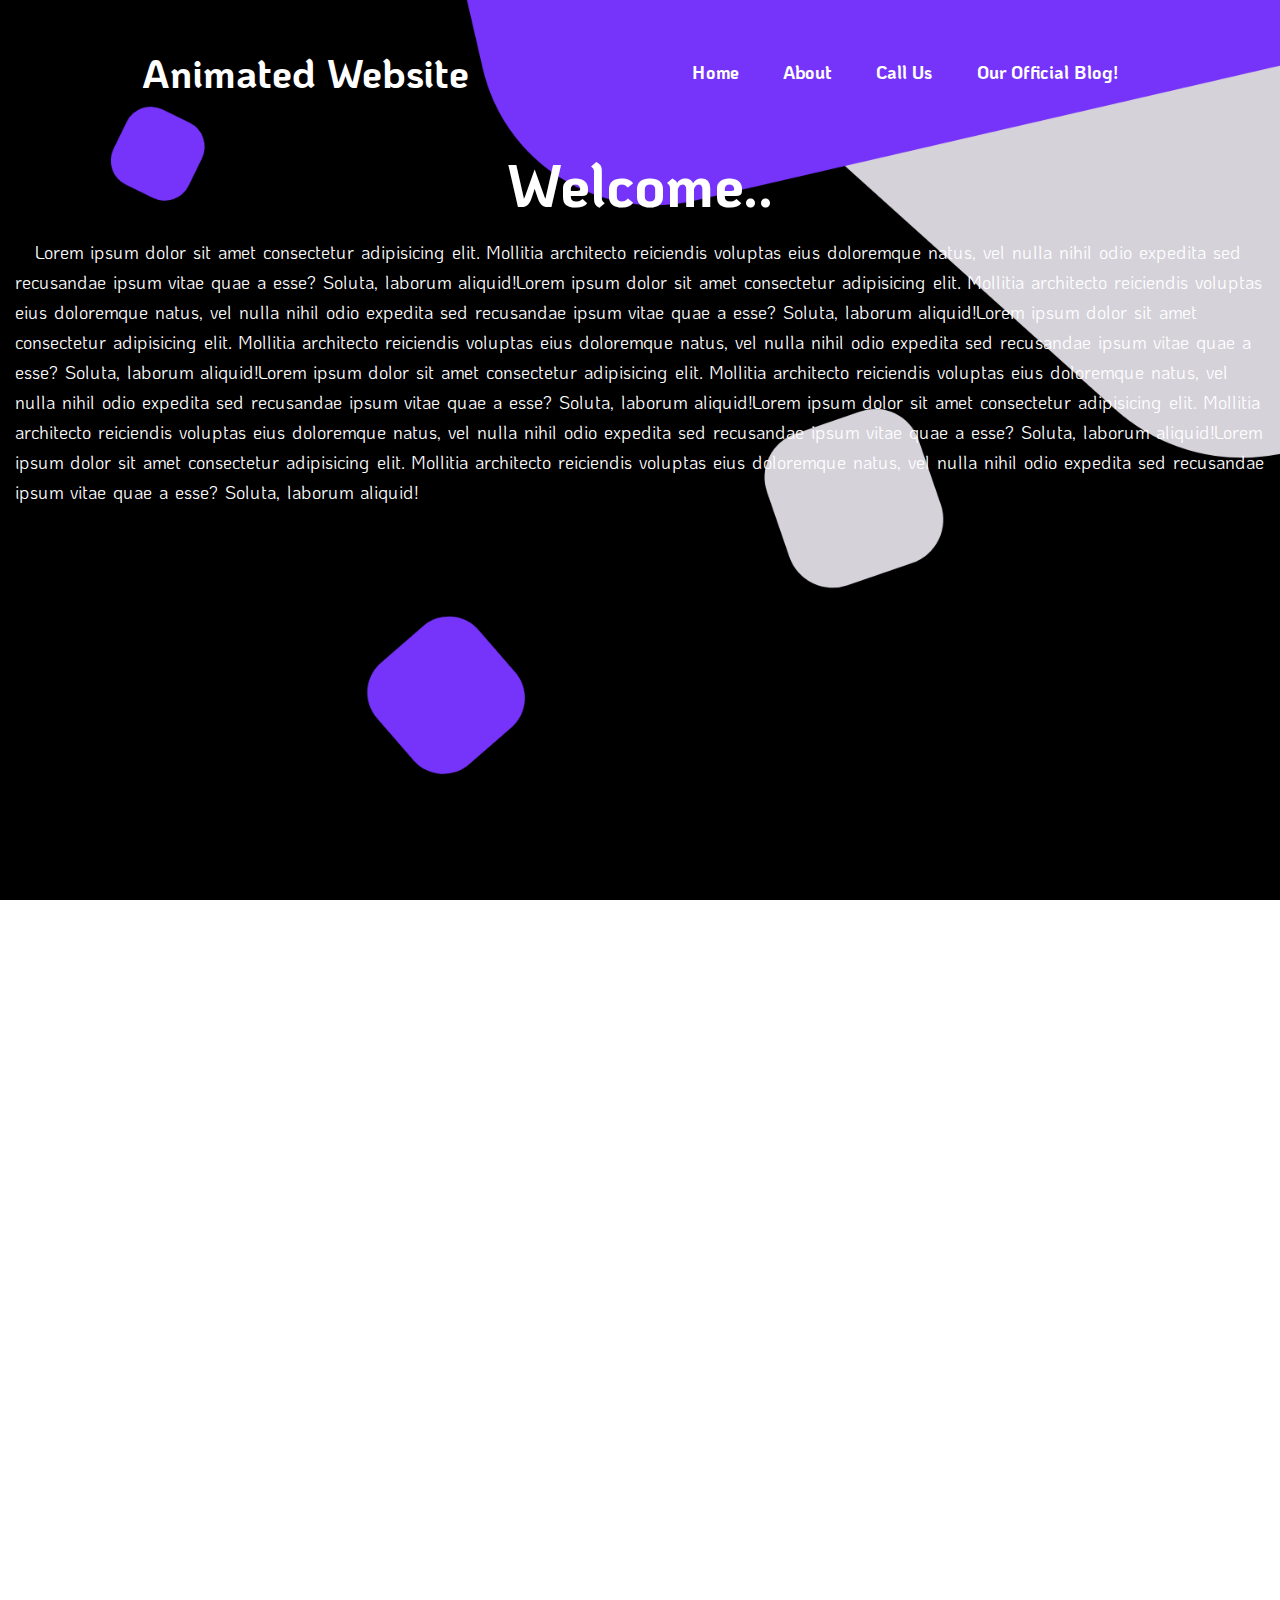
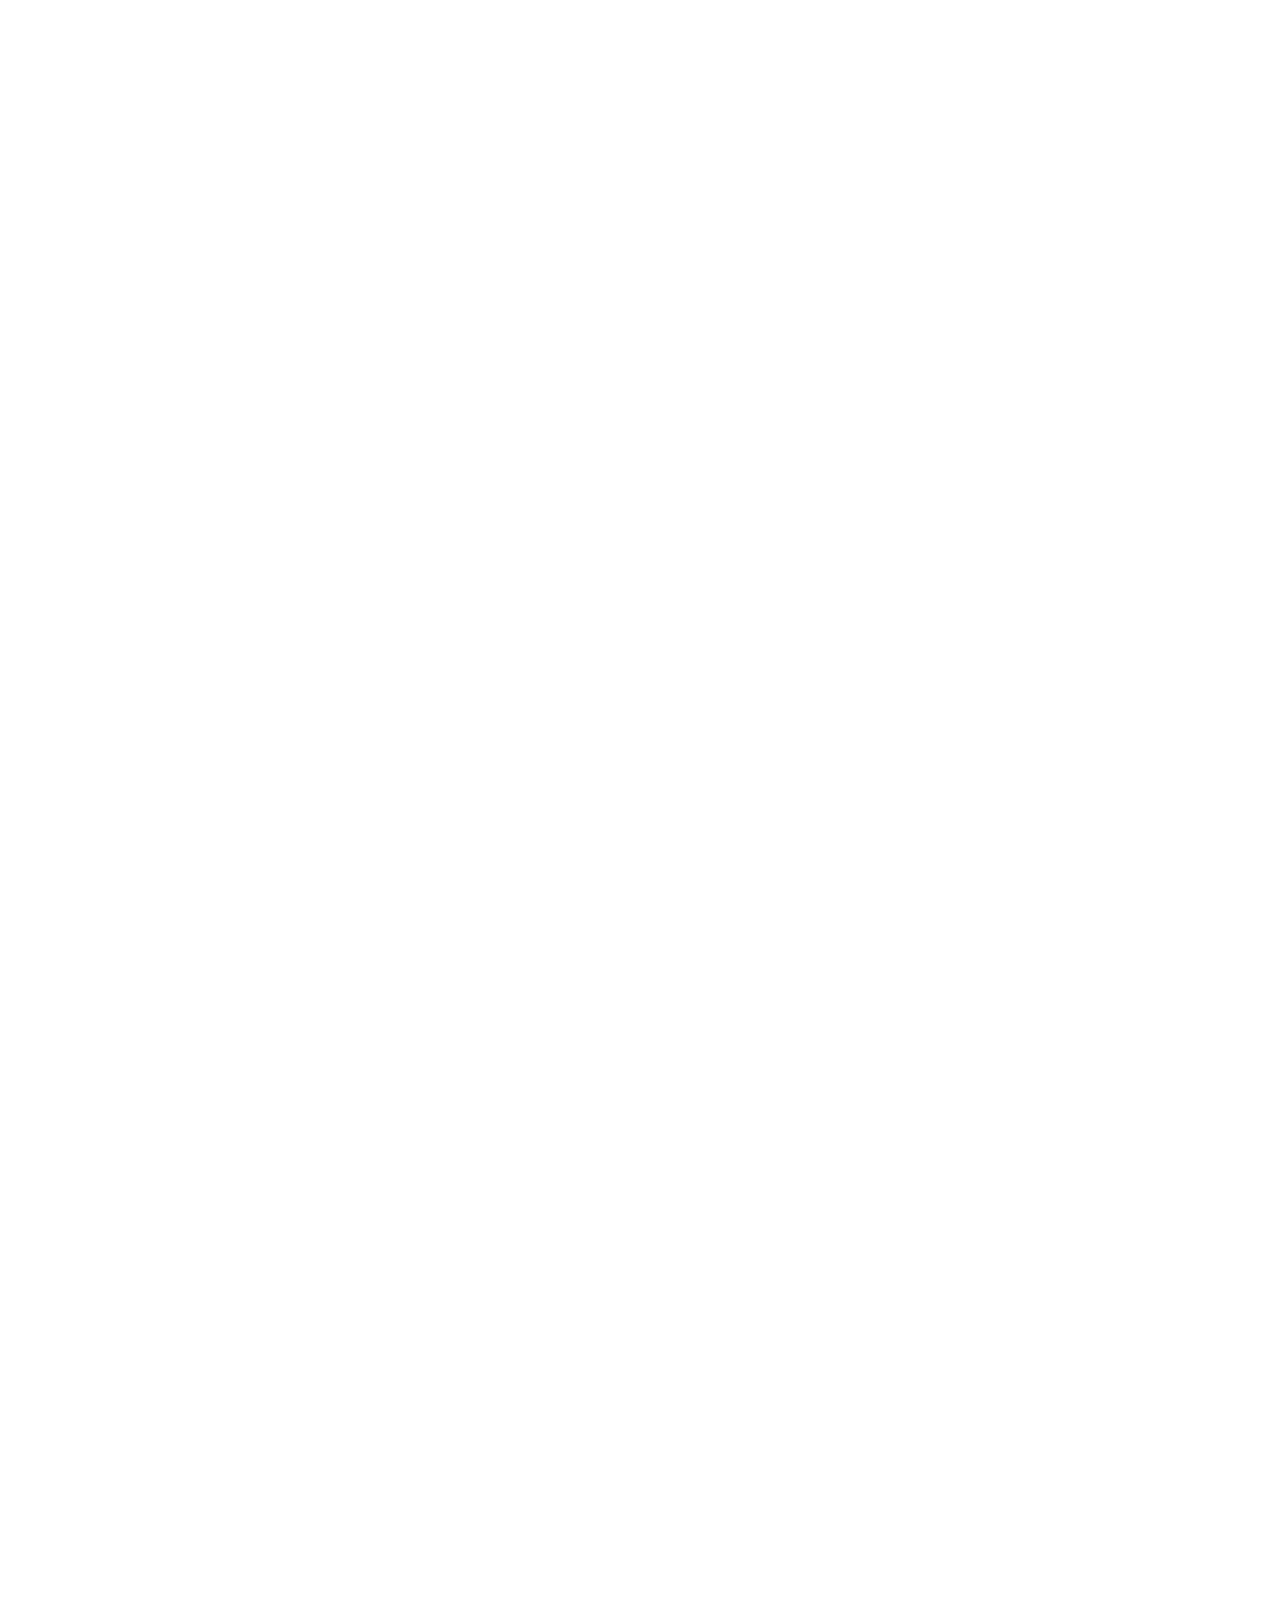
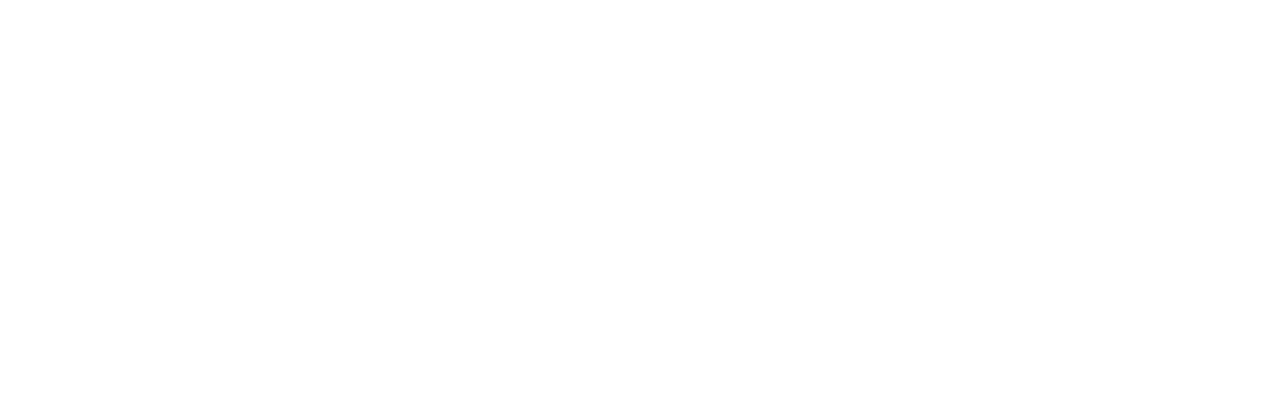
==== index.html @ e56e2544 "last" ====
<!DOCTYPE html>
<html lang="en">
<head>
    <meta charset="UTF-8">
    <meta http-equiv="X-UA-Compatible" content="IE=edge">
    <link href="styles/style.css" rel="stylesheet" type="text/css">
    <meta name="viewport" content="width=device-width, initial-scale=1.0">
    <link href="https://fonts.googleapis.com/css2?family=KoHo:wght@300&display=swap" rel="stylesheet">
    <title>Home | Animated Website</title>
</head>
<body>
    <div class="header">
        <div class="header-content">
            <h1>Animated Website</h1>
            <ul>
                <li><a href="#">Home</a></li>
                <li><a href="#">About</a></li>
                <li><a href="#">Call Us</a></li>
                <li class="animated-text"><a href="#">Our Official Blog!</a></li>
            </ul>
        </div>
    </div>
    <main class="main">
        <div class="main-content">
            <h2>Welcome..</h2>
            <div class="container">
                <p>
                    Lorem ipsum dolor sit amet consectetur adipisicing elit. Mollitia architecto 
                reiciendis voluptas eius doloremque natus, vel nulla nihil odio expedita sed 
                recusandae ipsum vitae quae a esse? Soluta, laborum aliquid!Lorem ipsum dolor sit amet consectetur adipisicing elit. Mollitia architecto 
                reiciendis voluptas eius doloremque natus, vel nulla nihil odio expedita sed 
                recusandae ipsum vitae quae a esse? Soluta, laborum aliquid!Lorem ipsum dolor sit amet consectetur adipisicing elit. Mollitia architecto 
                reiciendis voluptas eius doloremque natus, vel nulla nihil odio expedita sed 
                recusandae ipsum vitae quae a esse? Soluta, laborum aliquid!Lorem ipsum dolor sit amet consectetur adipisicing elit. Mollitia architecto 
                reiciendis voluptas eius doloremque natus, vel nulla nihil odio expedita sed 
                recusandae ipsum vitae quae a esse? Soluta, laborum aliquid!Lorem ipsum dolor sit amet consectetur adipisicing elit. Mollitia architecto 
                reiciendis voluptas eius doloremque natus, vel nulla nihil odio expedita sed 
                recusandae ipsum vitae quae a esse? Soluta, laborum aliquid!Lorem ipsum dolor sit amet consectetur adipisicing elit. Mollitia architecto 
                reiciendis voluptas eius doloremque natus, vel nulla nihil odio expedita sed 
                recusandae ipsum vitae quae a esse? Soluta, laborum aliquid!
                </p>
            </div>
        </div>
    </main>
</body>
</html>
---- styles/style.css ----
*{
    padding:0;
    margin: 0;
    box-sizing: border-box;
    font-family: 'KoHo', sans-serif;
}

body,html{
    width: 100%;
    height: 400vh;
}
::selection{
    background-color: #add8e6;
}

html{
    scroll-behavior:smooth;
}

::-webkit-scrollbar {
    width: 6px;
}

::-webkit-scrollbar-track {
    background-color: #8778f5;
    box-shadow: inset 0 0 5px rgb(236, 234, 234); 
    border-radius: 10px;
}
  /* Handle */
::-webkit-scrollbar-thumb {
    background-color: #FFF; 
    border-radius: 10px;
}

::-webkit-scrollbar-thumb:hover {
    background-color: rgb(238, 243, 248); 
}

body{
    background-image: url(../images/squares.png);
    background-repeat: no-repeat;
    background-size: cover;
    background-attachment: fixed;
    background-position-x: right;
    background-position-y: left;

}
.header{
    display: flex;
    justify-content: space-around;
    align-items: center;
    width: 100%;
    height: auto;
}
.header-content{
    width: 100%;
    height: auto;
    display: flex;
    justify-content: space-around;
    align-items: center;
    padding: 40px;
}
.header-content h1{
    color: #FFF;
    font-size: 40px;
}
.header-content h1:hover{
    animation: title-rotate 300ms infinite alternate;
    cursor: pointer;
}


.header-content ul{
    list-style-type: none;
}
.header-content ul li{
    display: inline-block;
    padding: 20px;
}
.header-content ul li a{
    text-decoration: none;
    color: #FFF;
    font-size: 18px;
    font-weight: bold;
}
.header-content ul li a:hover{
    text-decoration: underline;
    color: rgb(223, 222, 222);
    transition: 0.5s ease-in-out;
}
.animated-text{
    animation:rotate 1000ms infinite alternate;
}
@keyframes rotate {
    0%{
        transform: rotate(10deg);
    }
    100%{
        transform: rotate(-10deg);
    }
}
@keyframes title-rotate {
    0%{
        transform: translateY(10%);
    }
    100%{
        transform: translateY(-10%);
    }
}
.main-content h2{
    color: #FFF;
    font-size: 60px;
    text-align: center;
}
.container p{
    padding: 5px;
    margin: 10px;
    text-align: left;
    text-indent: 20px;
    word-spacing: 3px;
    font-size: 18px;
    line-height: 30px;
    width: auto;
    color:#FFF;
    z-index: 10000;
}
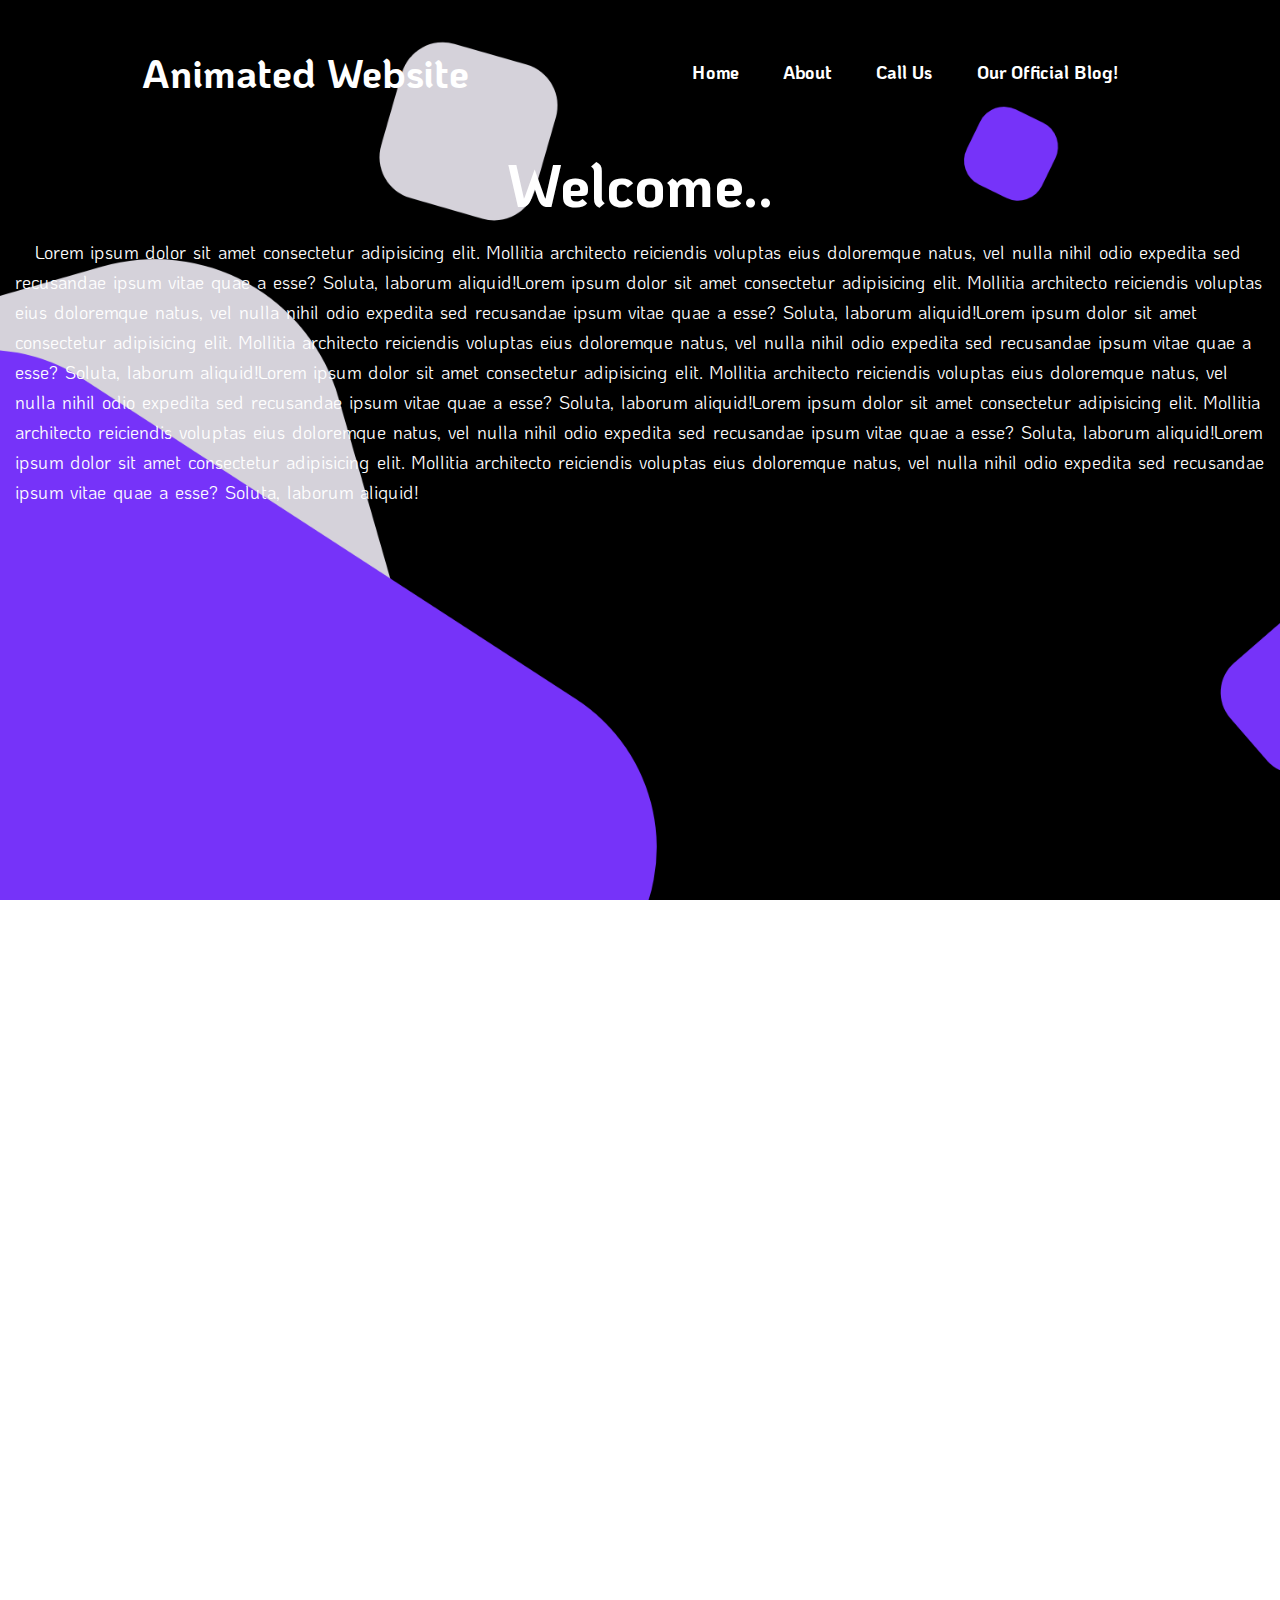
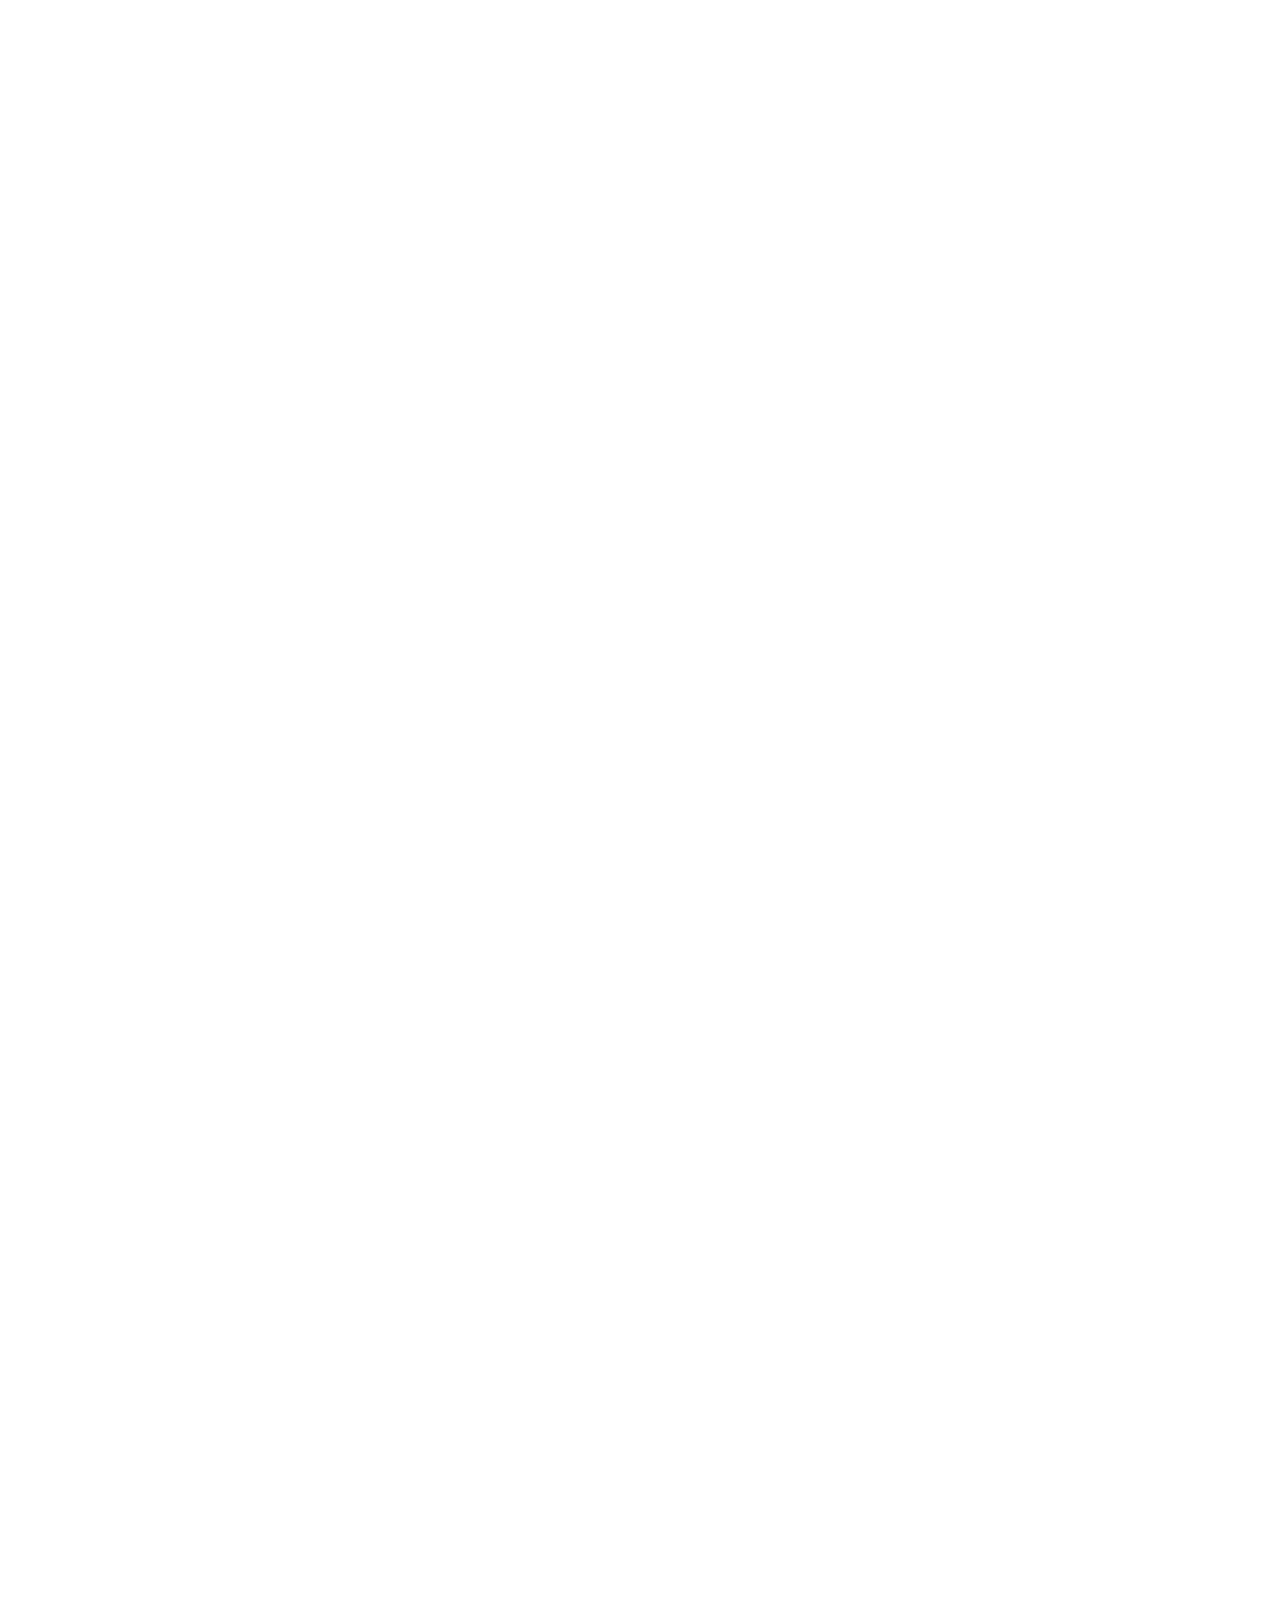
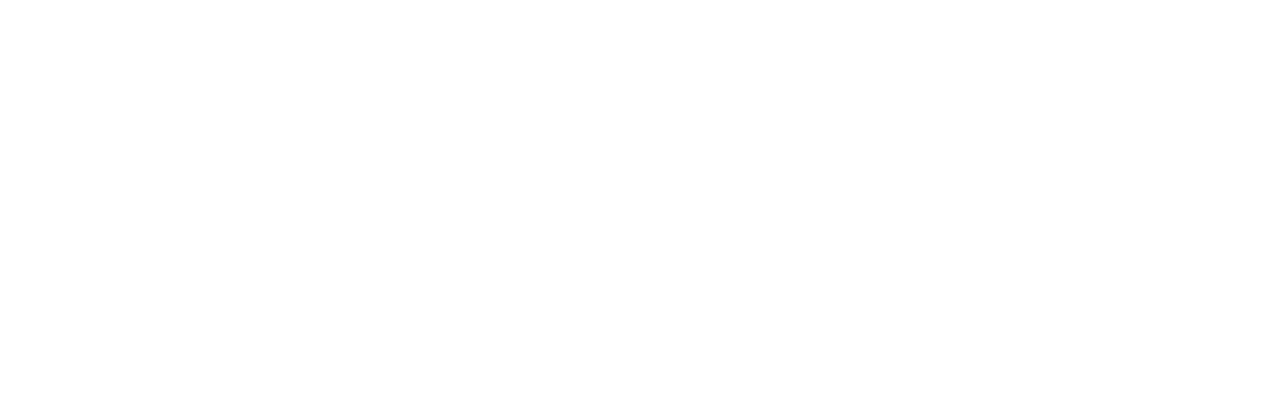
==== commit cd387d4c: "Nice" ====
--- a/index.html
+++ b/index.html
@@ -2,17 +2,25 @@
 <html lang="en">
 <head>
     <meta charset="UTF-8">
+    <meta name="theme-color" content="#4285f4">
     <meta http-equiv="X-UA-Compatible" content="IE=edge">
     <link href="styles/style.css" rel="stylesheet" type="text/css">
     <meta name="viewport" content="width=device-width, initial-scale=1.0">
     <link href="https://fonts.googleapis.com/css2?family=KoHo:wght@300&display=swap" rel="stylesheet">
+    <link rel="icon" href="images/desktop-solid.svg" type="image/icon type" sizes="192x192">
     <title>Home | Animated Website</title>
 </head>
 <body>
     <div class="header">
         <div class="header-content">
             <h1>Animated Website</h1>
-            <ul>
+            <div class="menu">
+                <div class="row-1"></div>
+                <div class="row-2"></div>
+                <div class="row-3"></div>
+                <div class="row-4"></div>
+            </div>
+            <ul class="list">
                 <li><a href="#">Home</a></li>
                 <li><a href="#">About</a></li>
                 <li><a href="#">Call Us</a></li>
--- a/styles/style.css
+++ b/styles/style.css
@@ -41,9 +41,6 @@
     background-repeat: no-repeat;
     background-size: cover;
     background-attachment: fixed;
-    background-position-x: right;
-    background-position-y: left;
-
 }
 .header{
     display: flex;
@@ -101,10 +98,10 @@
 }
 @keyframes title-rotate {
     0%{
-        transform: translateY(10%);
+        transform: rotate(10deg);
     }
     100%{
-        transform: translateY(-10%);
+        transform: rotate(-10deg);
     }
 }
 .main-content h2{
@@ -122,5 +119,49 @@
     line-height: 30px;
     width: auto;
     color:#FFF;
-    z-index: 10000;
-}+}
+.menu{
+    display: none;
+}
+/* ! mobile design */
+@media screen and (max-width:768px){
+    body,html{
+        width: 100%;
+        height: 100vh;
+    }
+    body{
+        background-attachment: fixed;
+    }
+    .main-content h2{
+        display: none;
+    }
+    .menu{
+        display: block;
+        margin: 20px 0px;
+    }
+    .header-content{
+        padding: 20px;
+    }
+    .header-content h1{
+        font-size: 25px;
+    }
+    .header-content ul{
+        display: none;
+    }
+    .header-content h1{
+        animation: title-rotate 300ms infinite alternate;
+    }
+}
+@media screen and (max-width:411px) {
+    
+}
+.menu div{
+    background-color: #FFF;
+    width: 50px;
+    height: 3px;
+    margin: 5px;
+    padding: 1px;
+}
+.menu:hover{
+    cursor: pointer;
+}
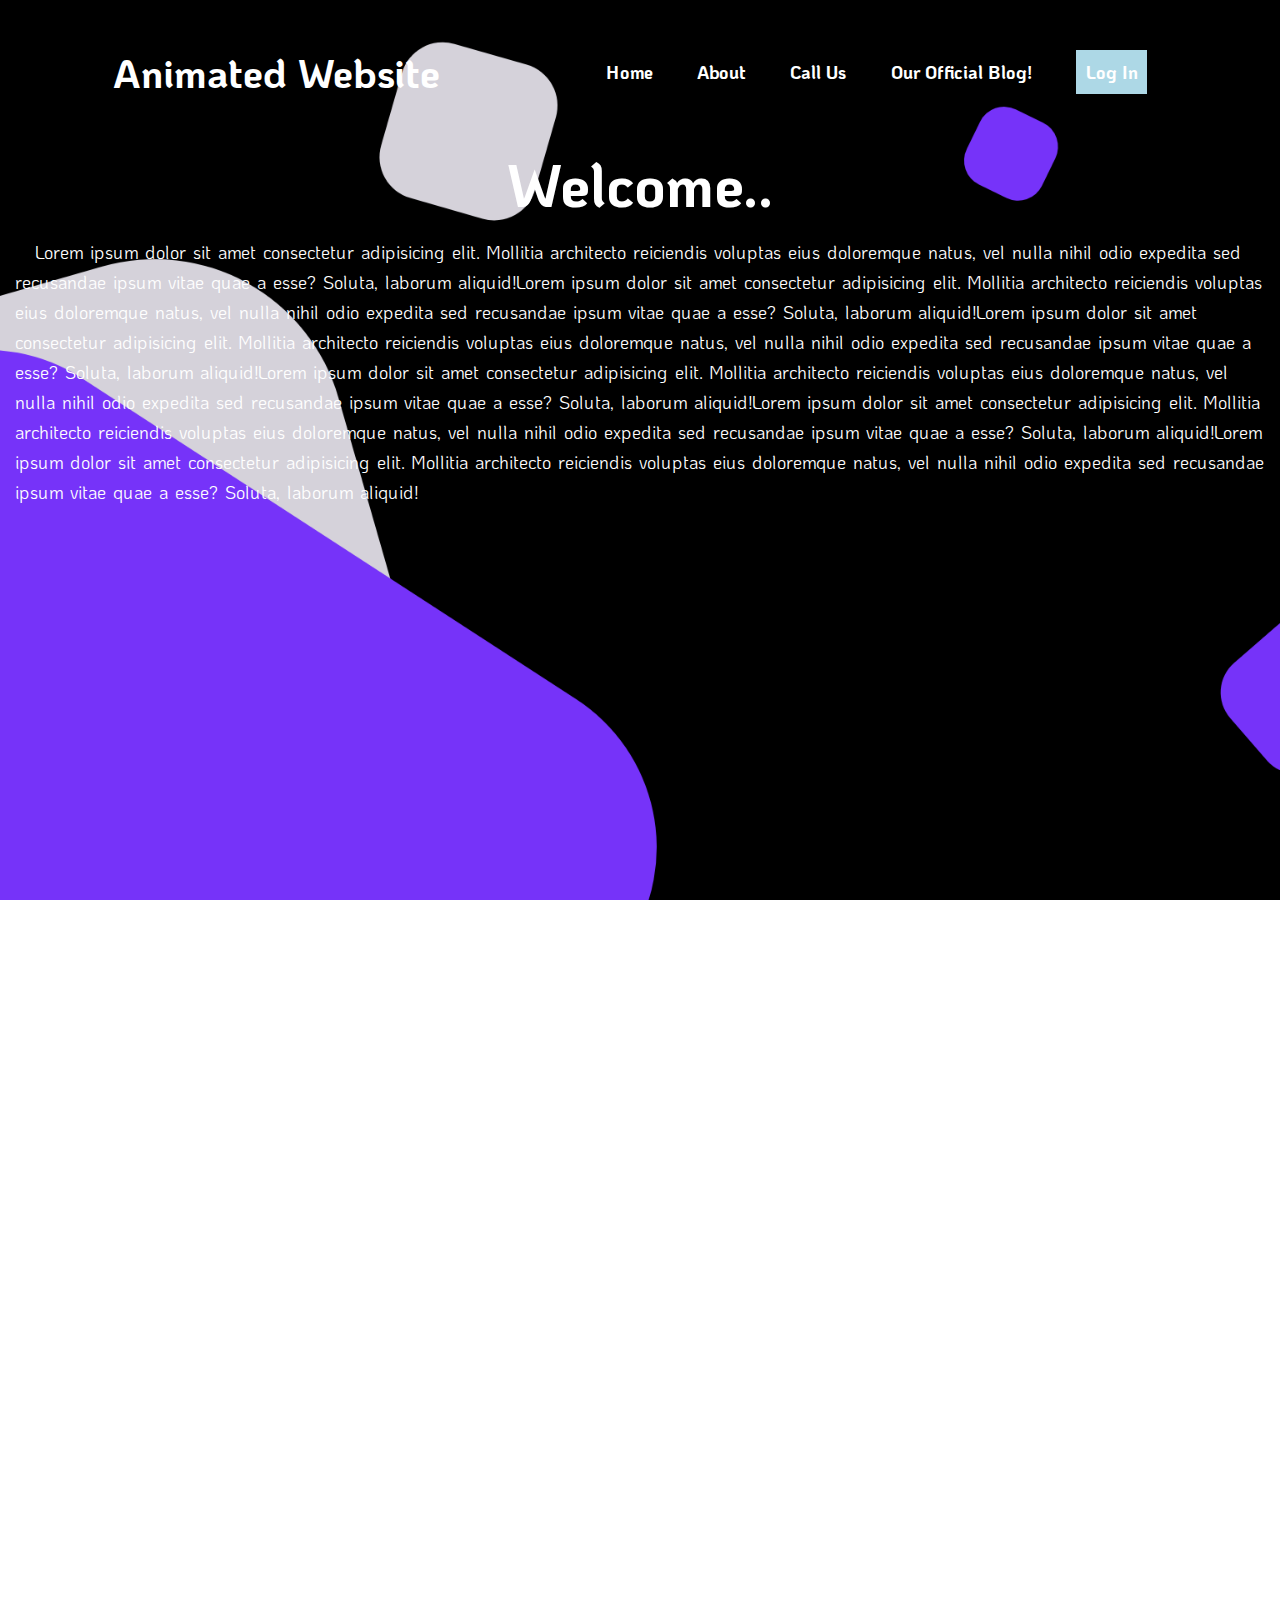
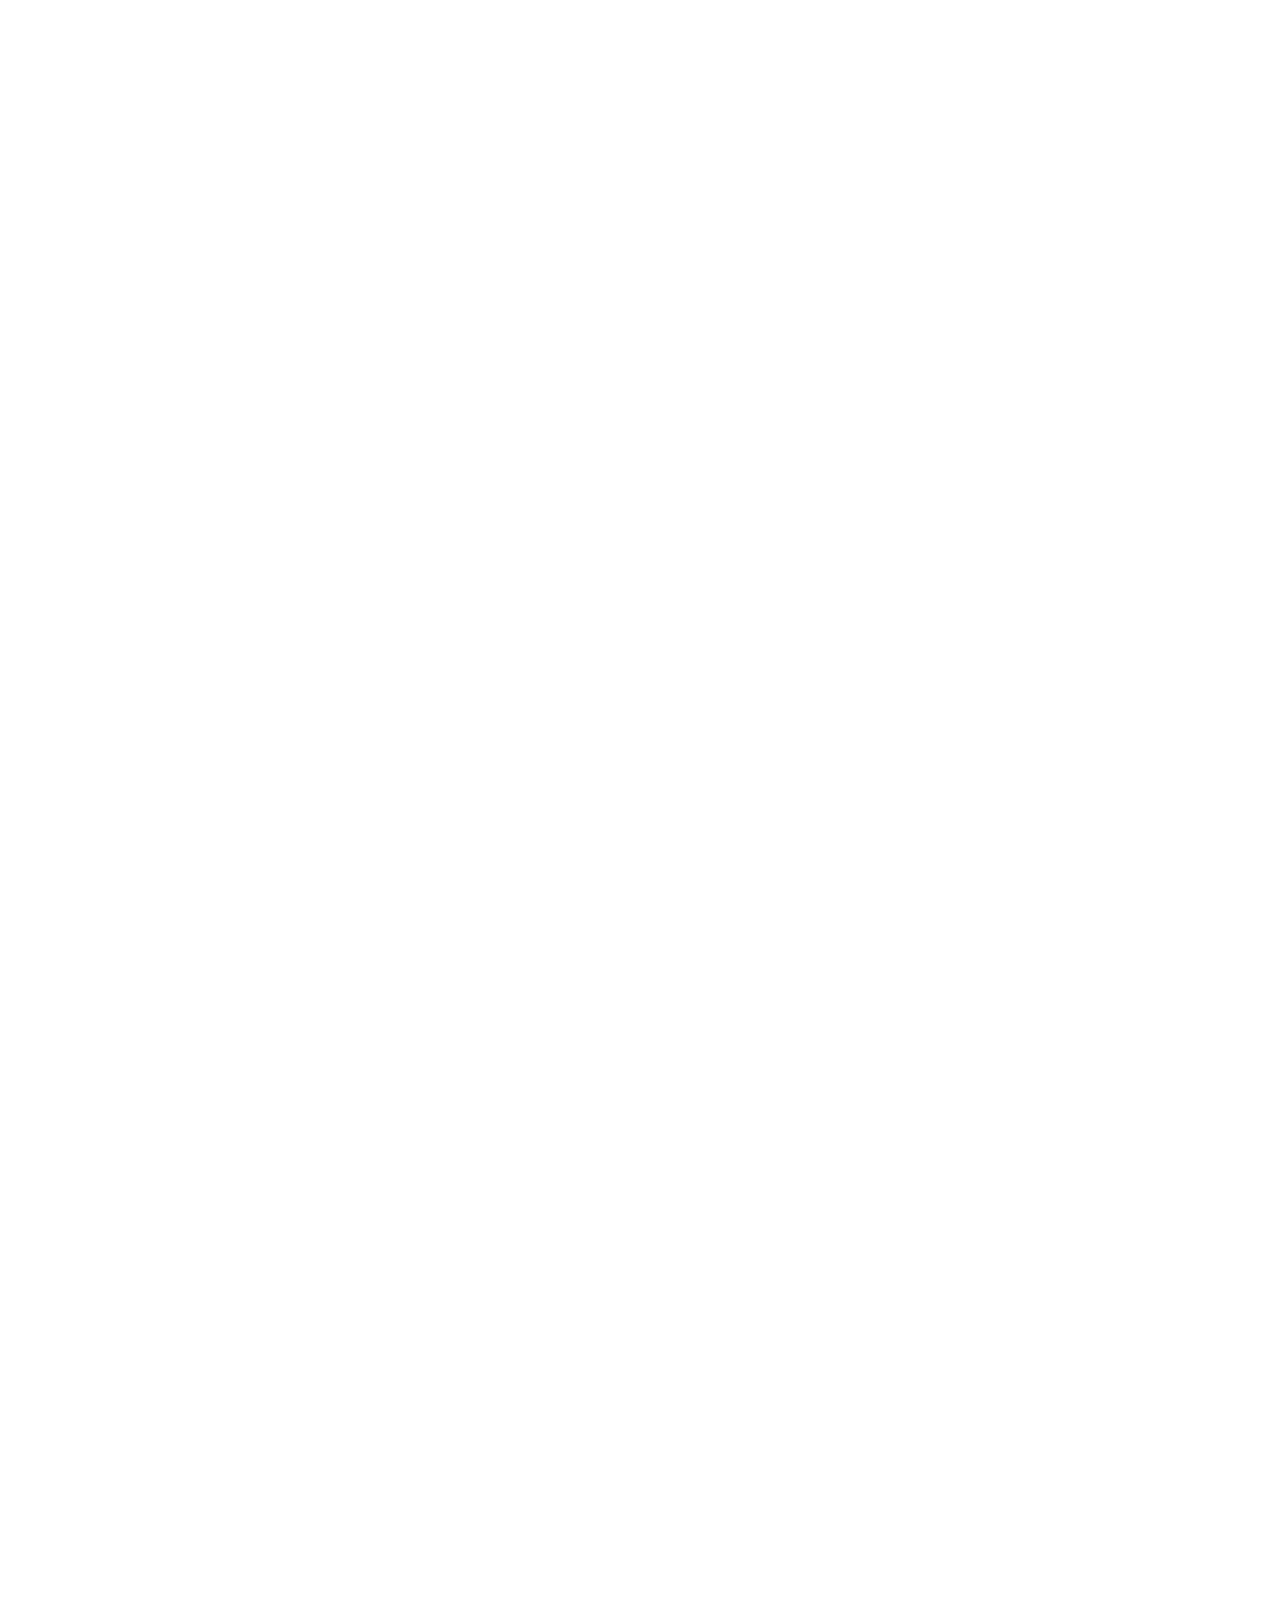
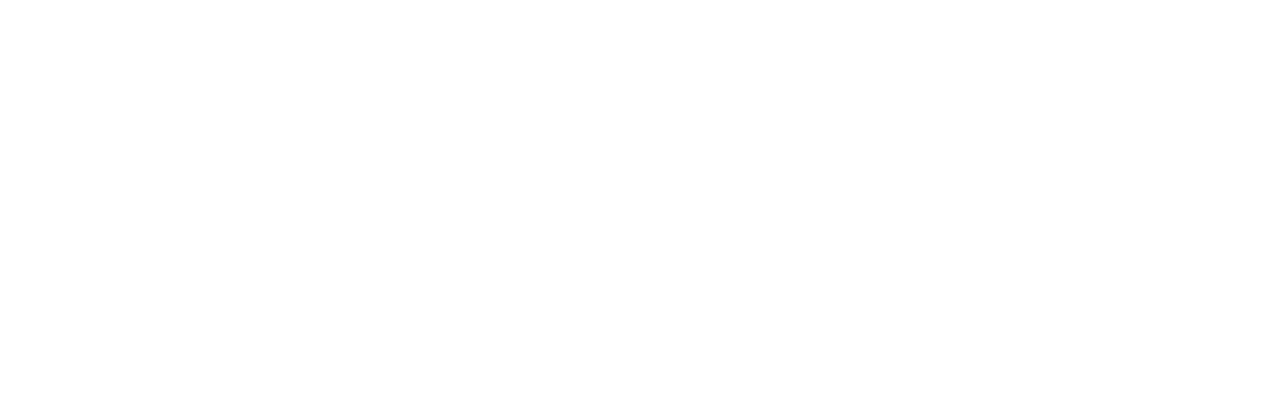
==== commit 4c636e73: "k" ====
--- a/index.html
+++ b/index.html
@@ -2,7 +2,7 @@
 <html lang="en">
 <head>
     <meta charset="UTF-8">
-    <meta name="theme-color" content="#4285f4">
+    <meta name="theme-color" content="black">
     <meta http-equiv="X-UA-Compatible" content="IE=edge">
     <link href="styles/style.css" rel="stylesheet" type="text/css">
     <meta name="viewport" content="width=device-width, initial-scale=1.0">
@@ -25,6 +25,7 @@
                 <li><a href="#">About</a></li>
                 <li><a href="#">Call Us</a></li>
                 <li class="animated-text"><a href="#">Our Official Blog!</a></li>
+                <li><a href="/login/login.html" class="login-button">Log In</a></li>
             </ul>
         </div>
     </div>
@@ -50,5 +51,6 @@
             </div>
         </div>
     </main>
+    <script src="JS/app.js"></script>
 </body>
 </html>
--- a/styles/style.css
+++ b/styles/style.css
@@ -123,14 +123,27 @@
 .menu{
     display: none;
 }
-/* ! mobile design */
+
+.login-button{
+    background-color: lightblue;
+    padding: 10px;
+}
+/* mobile design */ 
+
 @media screen and (max-width:768px){
+    .container p{
+        font-size: 20px;
+        text-align: left;
+        height: auto;
+        width: auto;
+    }
     body,html{
         width: 100%;
         height: 100vh;
     }
     body{
-        background-attachment: fixed;
+        background-color: #8778f5;
+        background-image: none;
     }
     .main-content h2{
         display: none;
@@ -149,7 +162,7 @@
         display: none;
     }
     .header-content h1{
-        animation: title-rotate 300ms infinite alternate;
+        animation: title-rotate 400ms infinite alternate;
     }
 }
 @media screen and (max-width:411px) {
@@ -157,7 +170,7 @@
 }
 .menu div{
     background-color: #FFF;
-    width: 50px;
+    width: 40px;
     height: 3px;
     margin: 5px;
     padding: 1px;
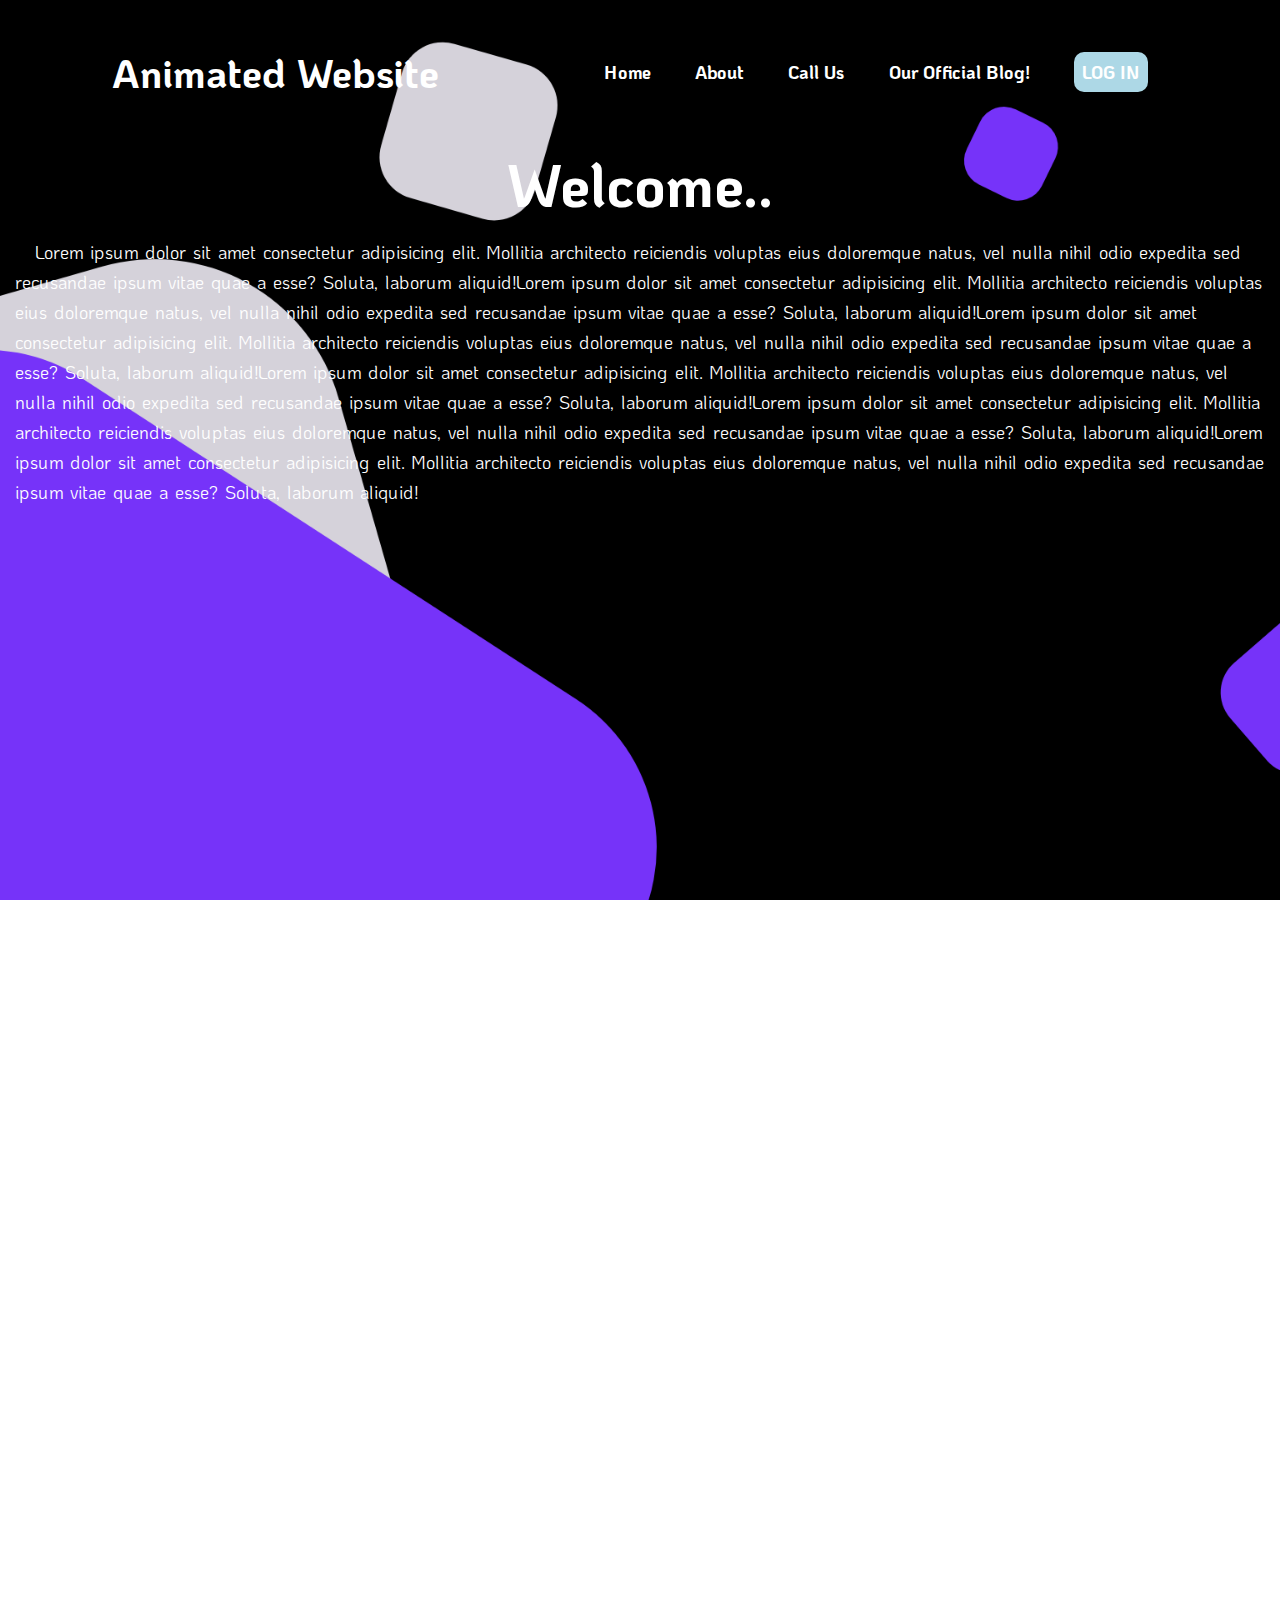
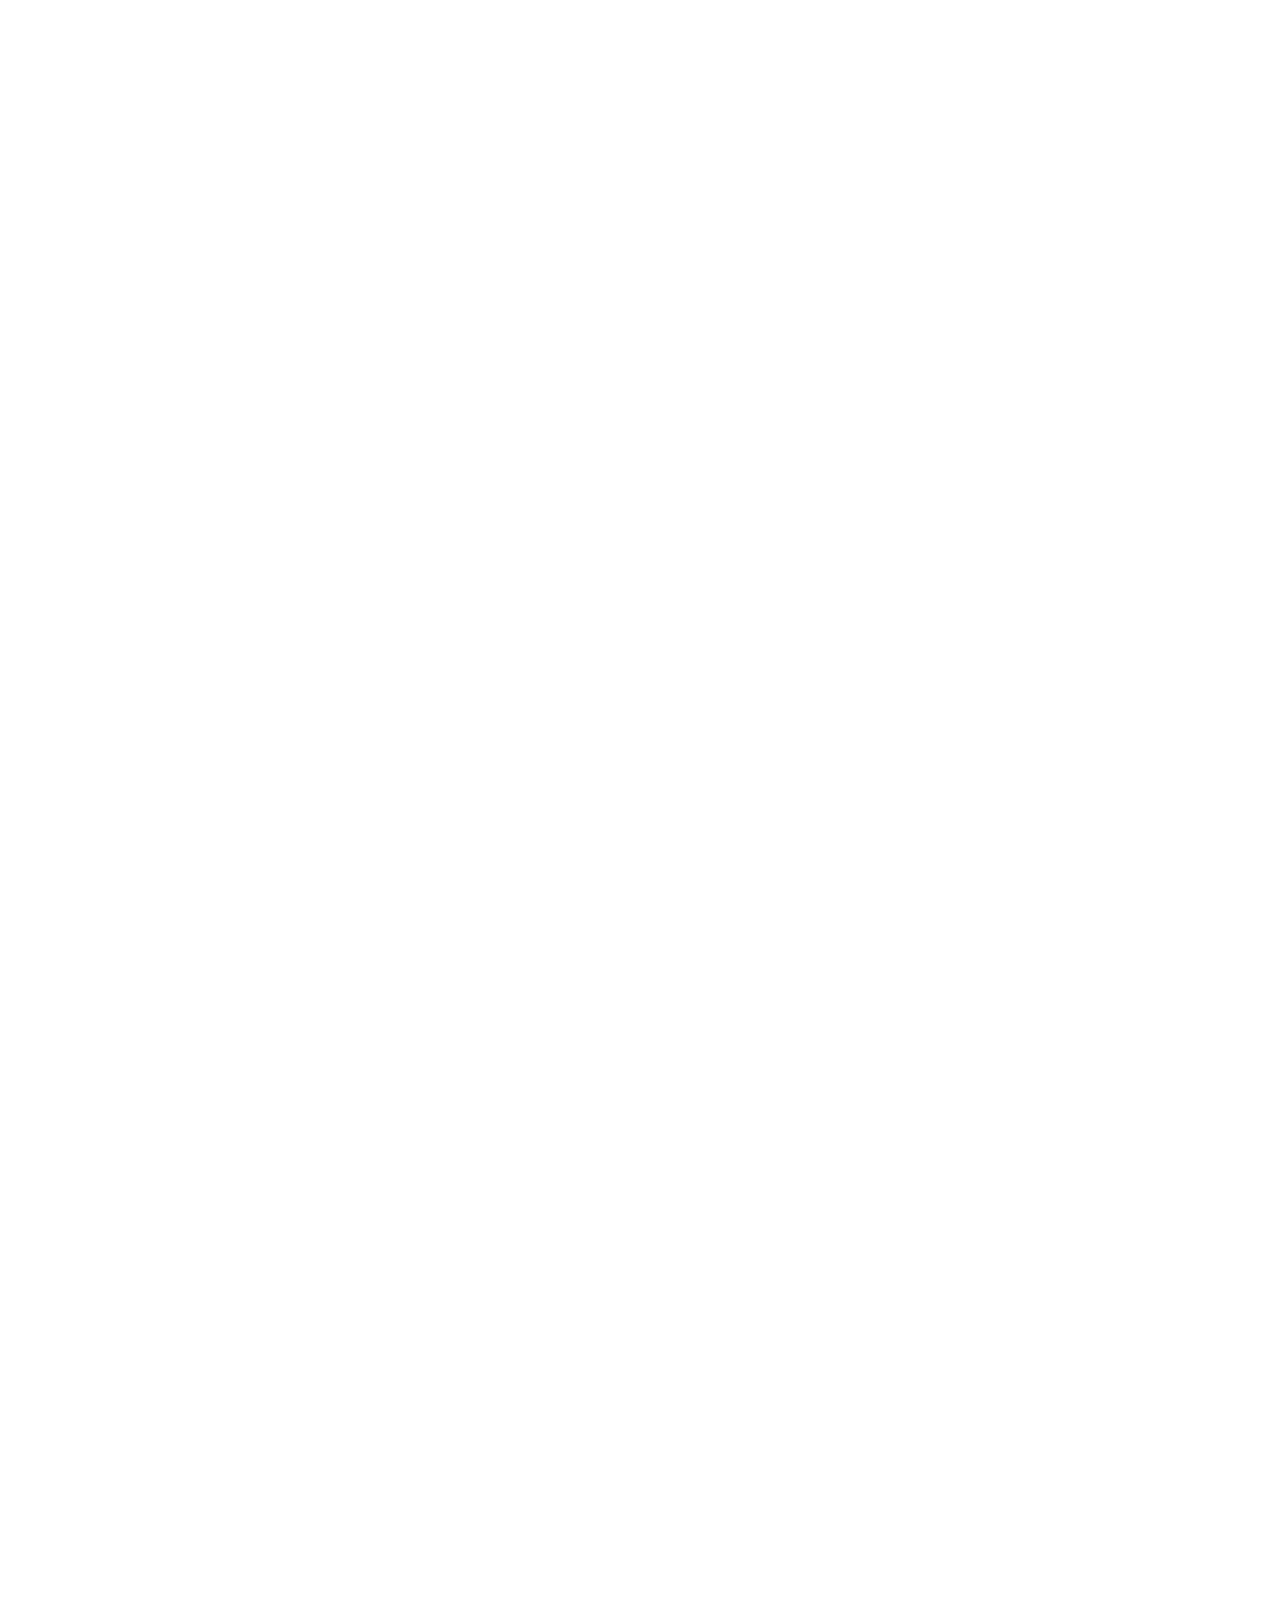
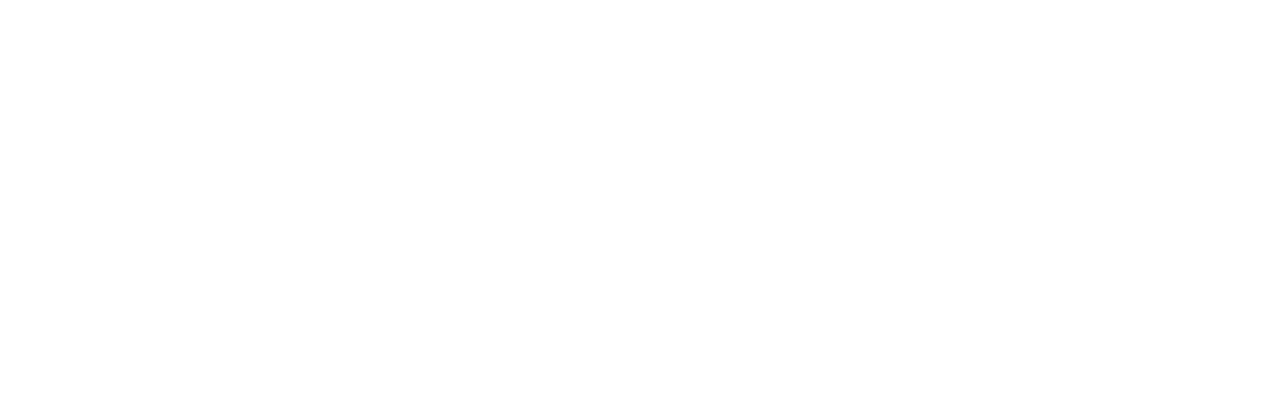
==== commit 2736a38e: "Header optimized" ====
--- a/index.html
+++ b/index.html
@@ -2,7 +2,7 @@
 <html lang="en">
 <head>
     <meta charset="UTF-8">
-    <meta name="theme-color" content="black">
+    <meta name="theme-color" content="#0000">
     <meta http-equiv="X-UA-Compatible" content="IE=edge">
     <link href="styles/style.css" rel="stylesheet" type="text/css">
     <meta name="viewport" content="width=device-width, initial-scale=1.0">
--- a/styles/style.css
+++ b/styles/style.css
@@ -62,7 +62,7 @@
     font-size: 40px;
 }
 .header-content h1:hover{
-    animation: title-rotate 300ms infinite alternate;
+    animation: title-rotate 300ms infinite linear;
     cursor: pointer;
 }
 
@@ -98,10 +98,10 @@
 }
 @keyframes title-rotate {
     0%{
-        transform: rotate(10deg);
+        transform: translateX(10%);
     }
     100%{
-        transform: rotate(-10deg);
+        transform: translateX(-10%);
     }
 }
 .main-content h2{
@@ -124,9 +124,11 @@
     display: none;
 }
 
-.login-button{
+.login-button {
     background-color: lightblue;
-    padding: 10px;
+    padding: 8px;
+    border-radius: 10px;
+    text-transform: uppercase;
 }
 /* mobile design */ 
 
@@ -153,16 +155,23 @@
         margin: 20px 0px;
     }
     .header-content{
-        padding: 20px;
+        display: flex;
+        flex: 1;
+        align-items: center;
+        justify-content: space-around;
+        width: 100%;
+        height: 100px;
+        padding: 10px;
+        background-color: rgb(48, 47, 47);
     }
     .header-content h1{
-        font-size: 25px;
+        font-size: 30px;
     }
     .header-content ul{
         display: none;
     }
     .header-content h1{
-        animation: title-rotate 400ms infinite alternate;
+        animation: title-rotate 1000ms normal;
     }
 }
 @media screen and (max-width:411px) {
@@ -171,7 +180,7 @@
 .menu div{
     background-color: #FFF;
     width: 40px;
-    height: 3px;
+    height: 2px;
     margin: 5px;
     padding: 1px;
 }
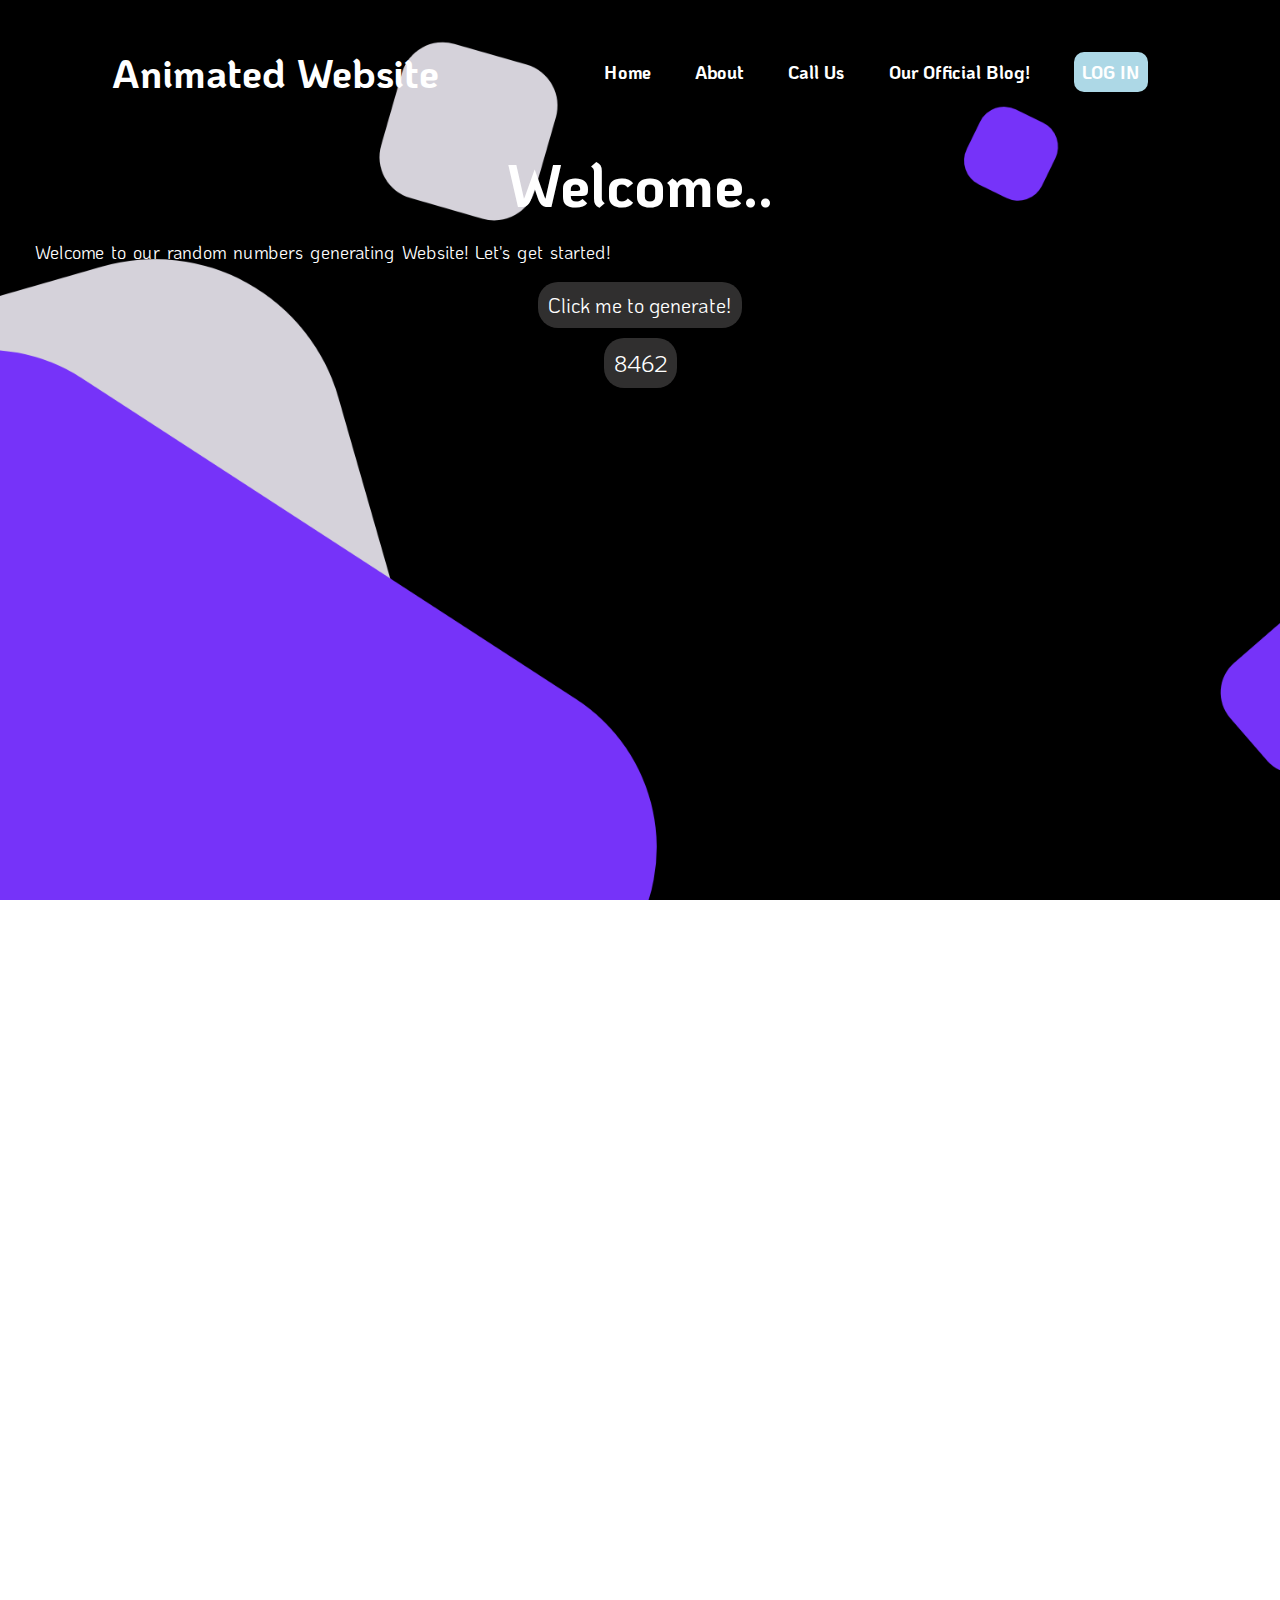
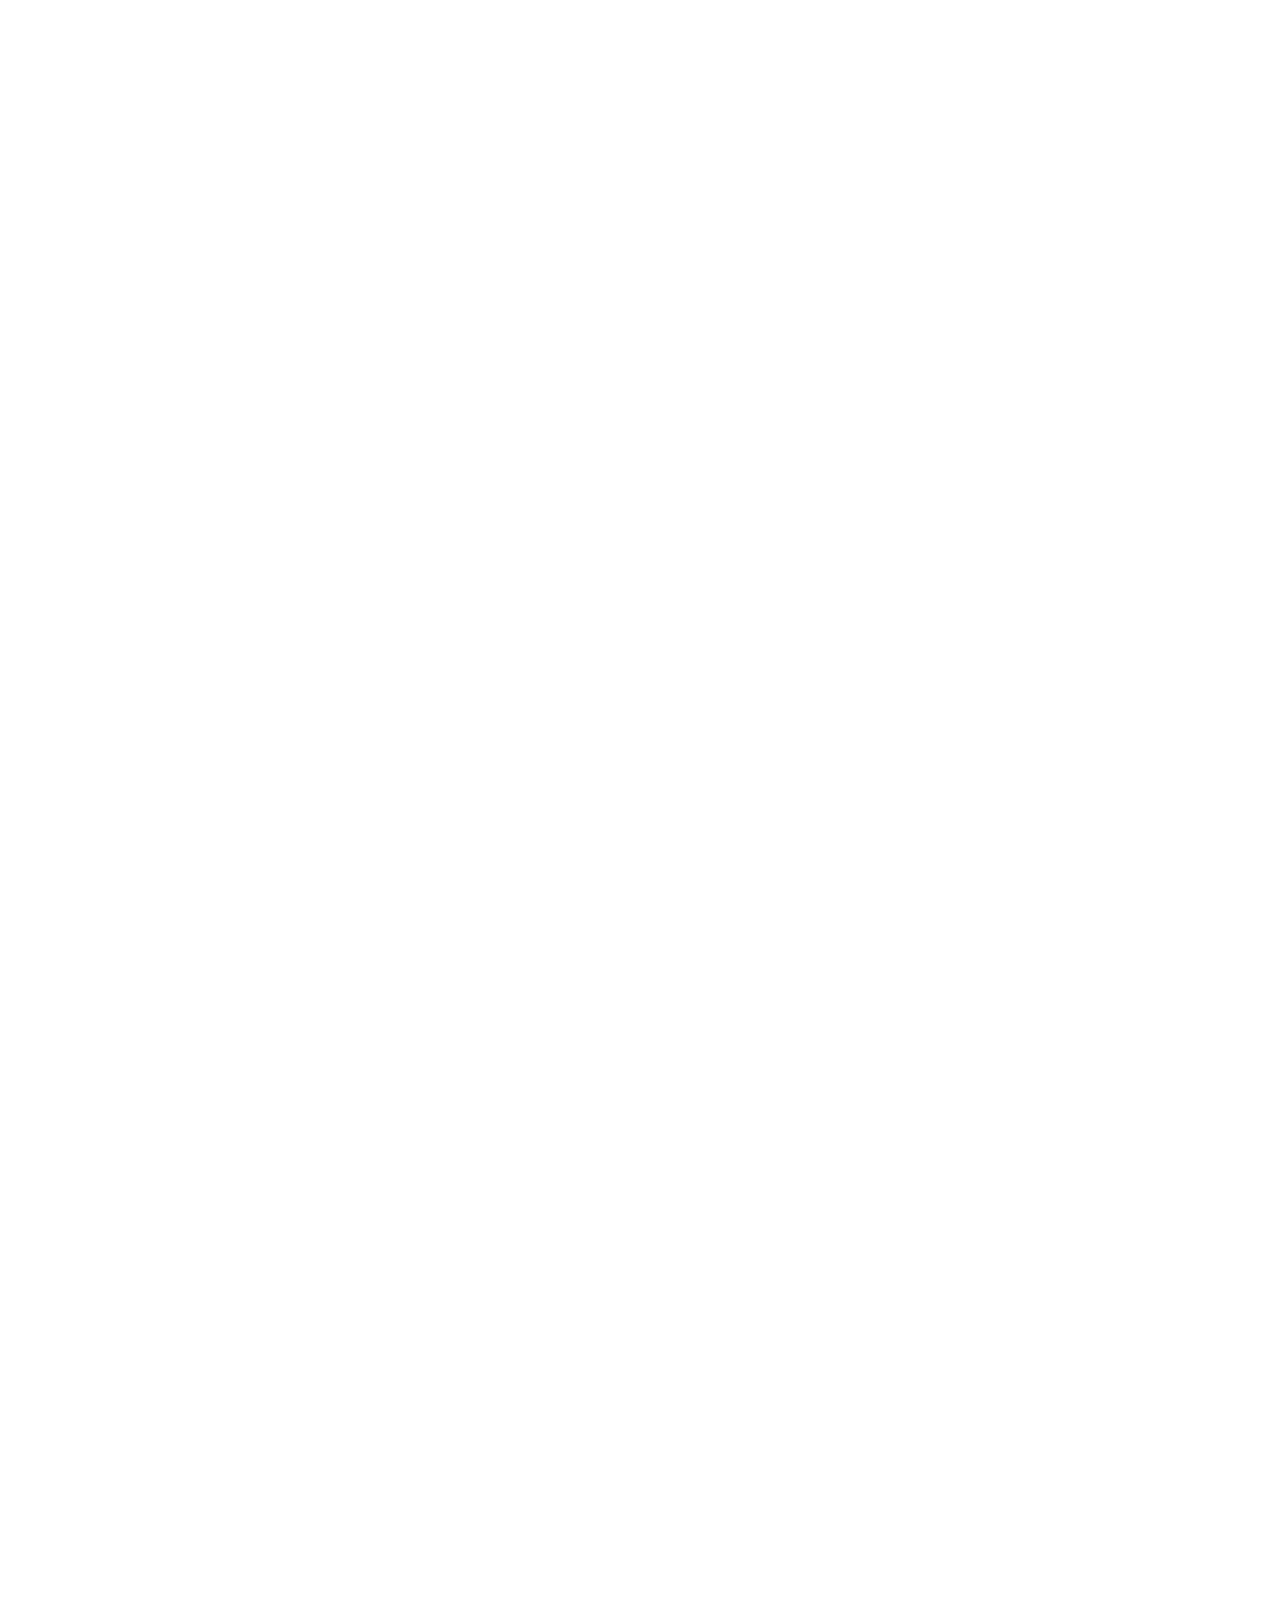
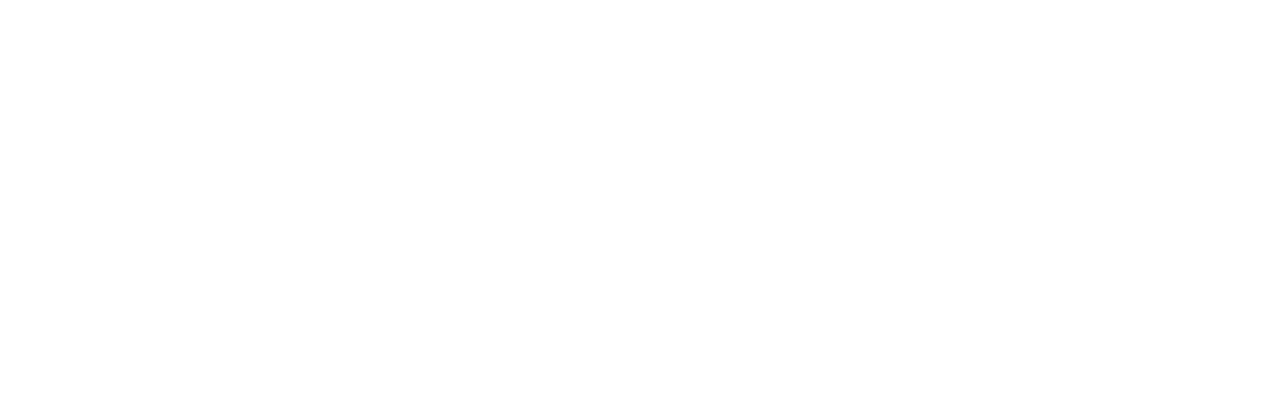
==== commit 6ca2c47b: "Created a random number generator and styled it" ====
--- a/index.html
+++ b/index.html
@@ -34,20 +34,15 @@
             <h2>Welcome..</h2>
             <div class="container">
                 <p>
-                    Lorem ipsum dolor sit amet consectetur adipisicing elit. Mollitia architecto 
-                reiciendis voluptas eius doloremque natus, vel nulla nihil odio expedita sed 
-                recusandae ipsum vitae quae a esse? Soluta, laborum aliquid!Lorem ipsum dolor sit amet consectetur adipisicing elit. Mollitia architecto 
-                reiciendis voluptas eius doloremque natus, vel nulla nihil odio expedita sed 
-                recusandae ipsum vitae quae a esse? Soluta, laborum aliquid!Lorem ipsum dolor sit amet consectetur adipisicing elit. Mollitia architecto 
-                reiciendis voluptas eius doloremque natus, vel nulla nihil odio expedita sed 
-                recusandae ipsum vitae quae a esse? Soluta, laborum aliquid!Lorem ipsum dolor sit amet consectetur adipisicing elit. Mollitia architecto 
-                reiciendis voluptas eius doloremque natus, vel nulla nihil odio expedita sed 
-                recusandae ipsum vitae quae a esse? Soluta, laborum aliquid!Lorem ipsum dolor sit amet consectetur adipisicing elit. Mollitia architecto 
-                reiciendis voluptas eius doloremque natus, vel nulla nihil odio expedita sed 
-                recusandae ipsum vitae quae a esse? Soluta, laborum aliquid!Lorem ipsum dolor sit amet consectetur adipisicing elit. Mollitia architecto 
-                reiciendis voluptas eius doloremque natus, vel nulla nihil odio expedita sed 
-                recusandae ipsum vitae quae a esse? Soluta, laborum aliquid!
+                    Welcome to our random numbers generating Website!
+                    <span>Let's get started!</span>
                 </p>
+                <div class="random">
+                    <button id="random-button">
+                        Click me to generate!
+                    </button>
+                    <span id="random-number"></span>
+                </div>
             </div>
         </div>
     </main>
--- a/styles/style.css
+++ b/styles/style.css
@@ -187,3 +187,32 @@
 .menu:hover{
     cursor: pointer;
 }
+.random{
+    display: flex;
+    flex-direction: column;
+    justify-content:center;
+    align-items: center;
+    width: 100%;
+    height: auto;
+}
+#random-button{
+    display: flex;
+    padding: 10px;
+    border-radius: 20px;
+    background-color:rgb(48, 47, 47);
+    color: #FFF;
+    border: none;
+    outline: none;
+    font-size: 20px;
+    cursor: pointer;
+}
+#random-number{
+    font-size: 23px;
+    background-color: rgb(48, 47, 47);
+    padding: 10px;
+    margin: 10px;
+    color: #FFF;
+    width: auto;
+    text-align: center;
+    border-radius: 20px;
+}
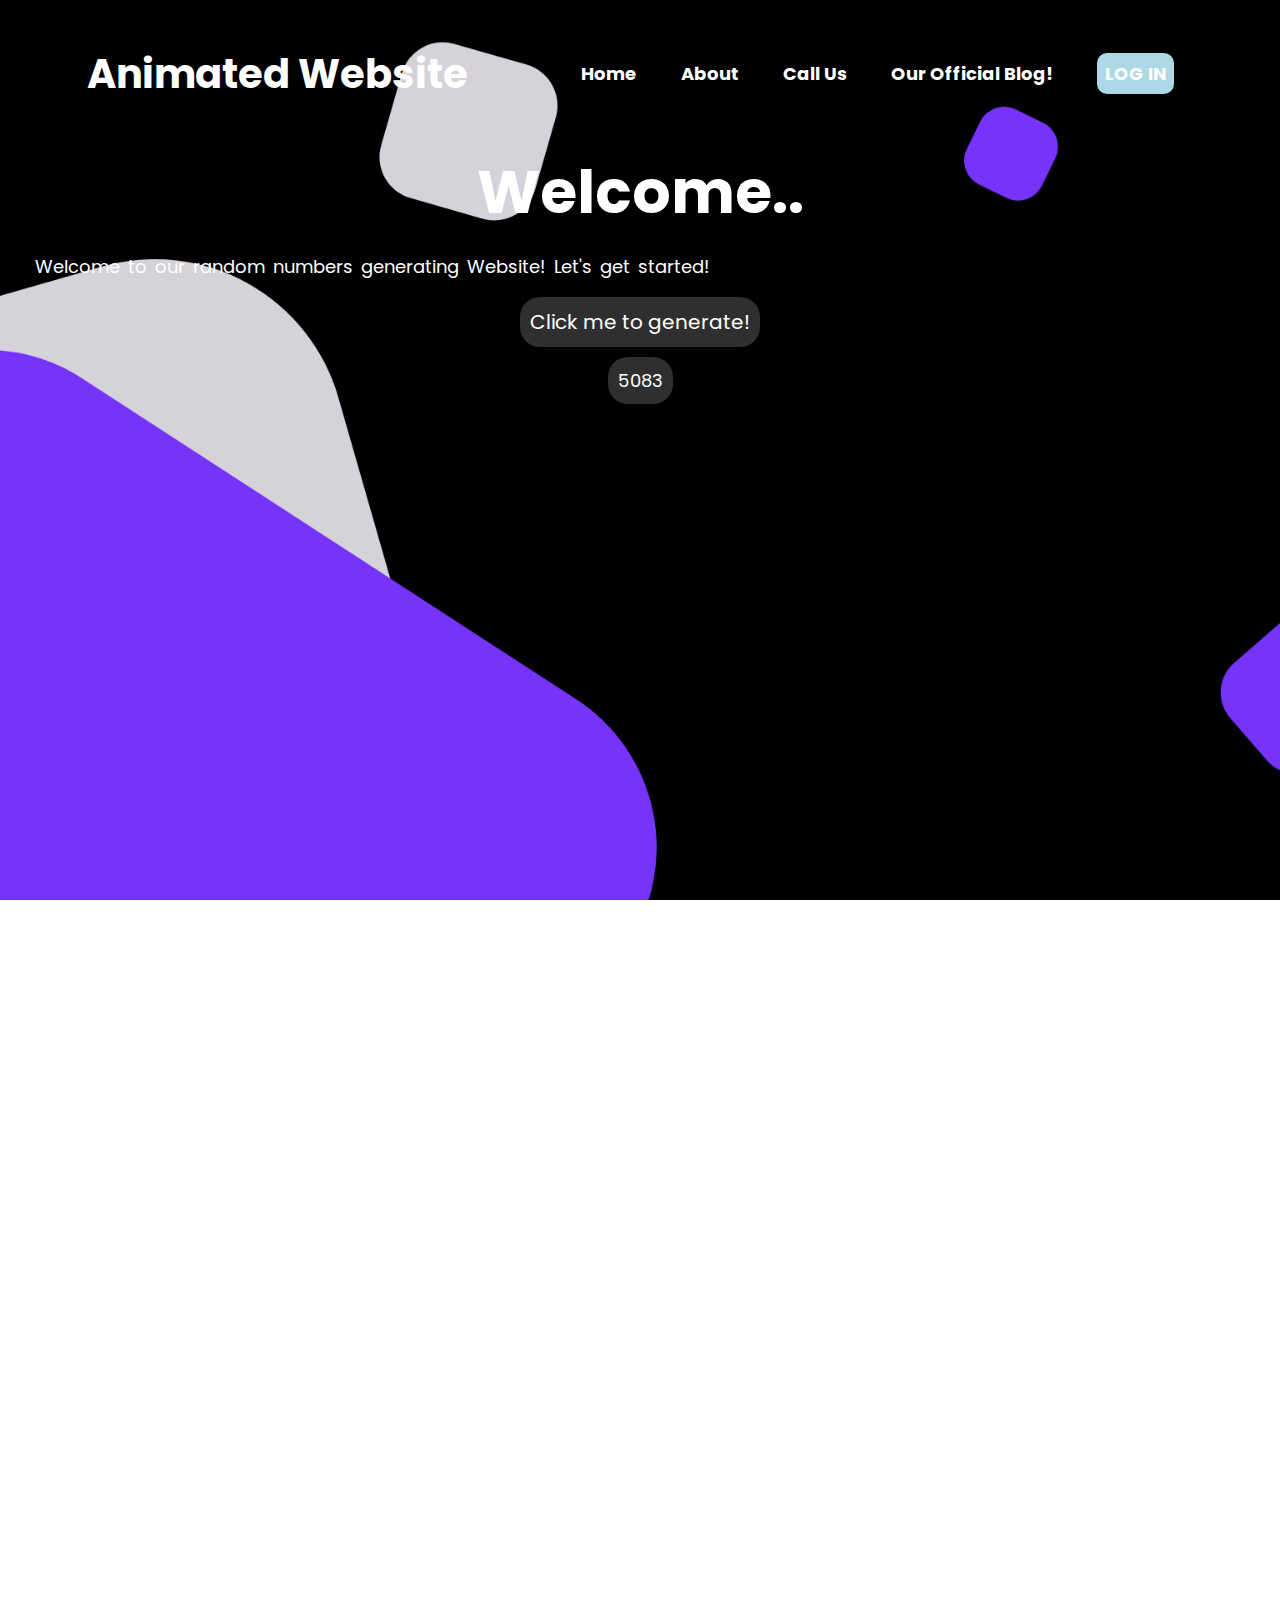
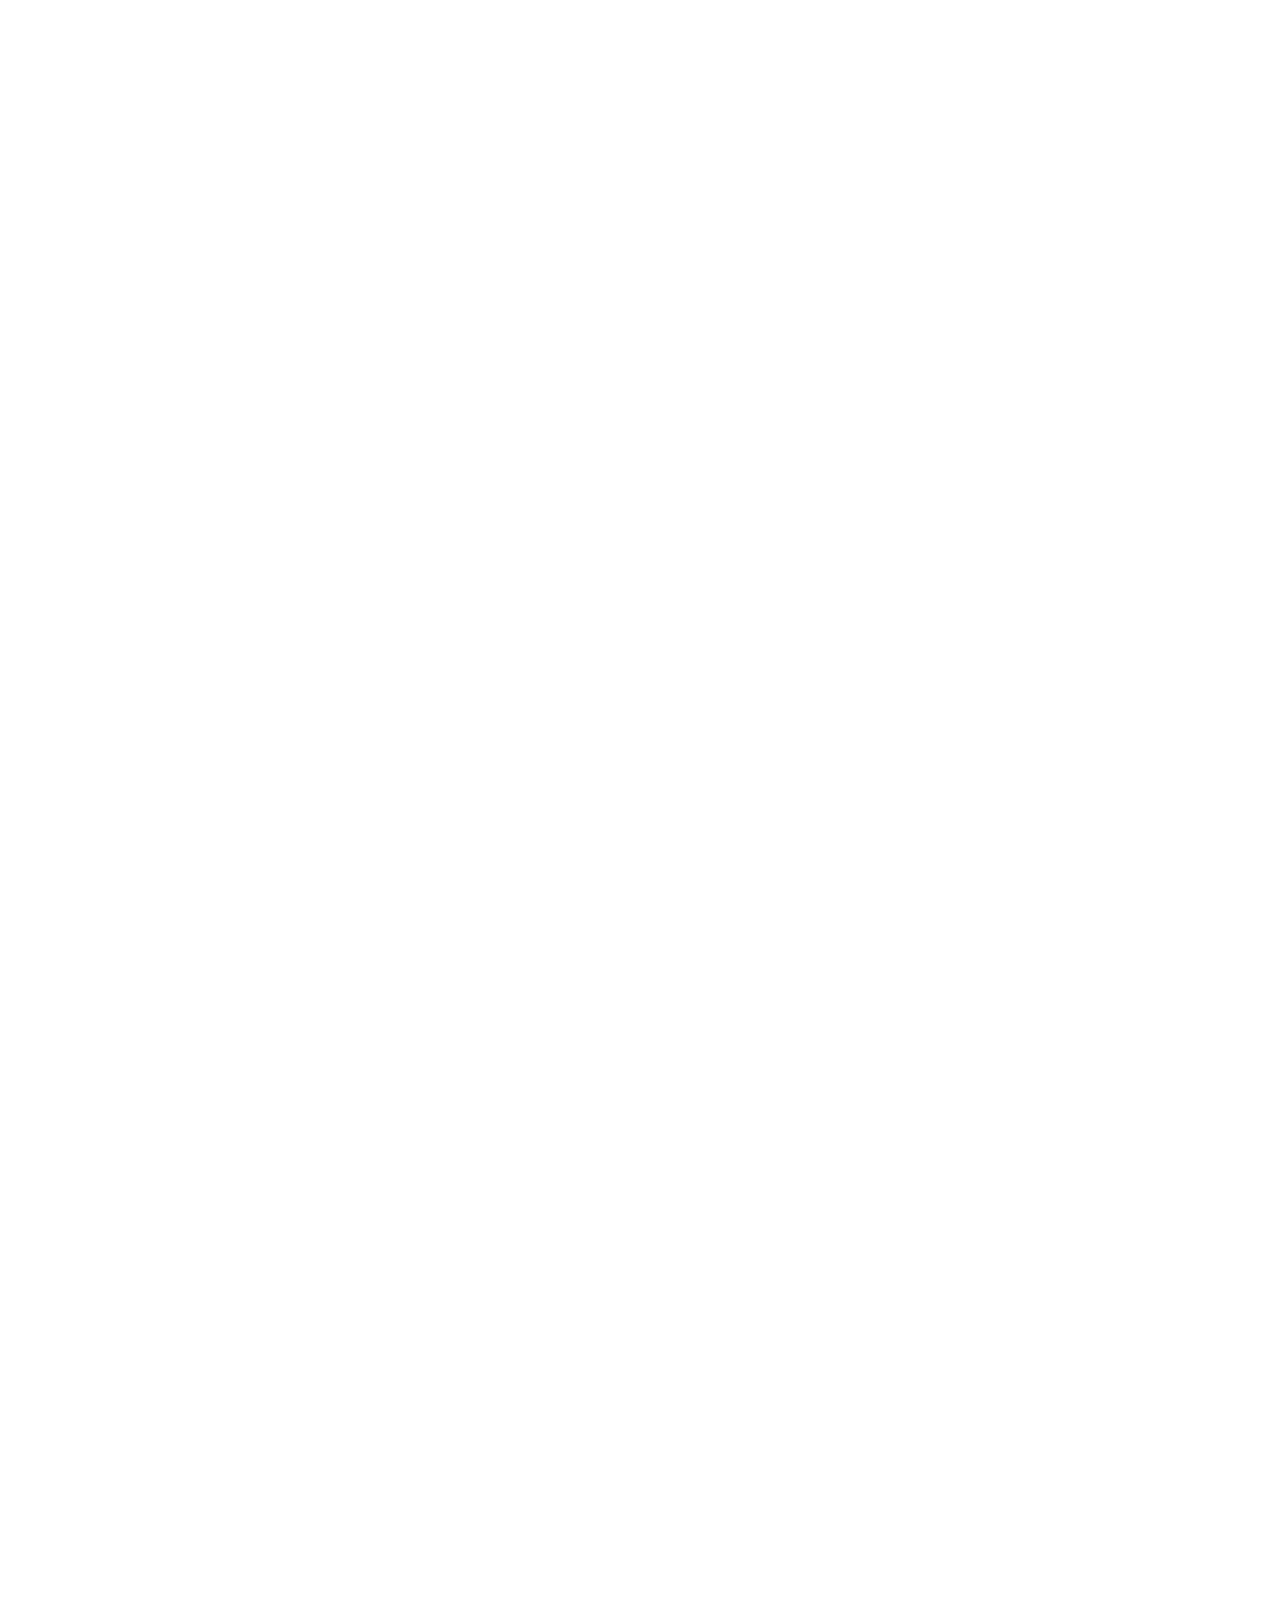
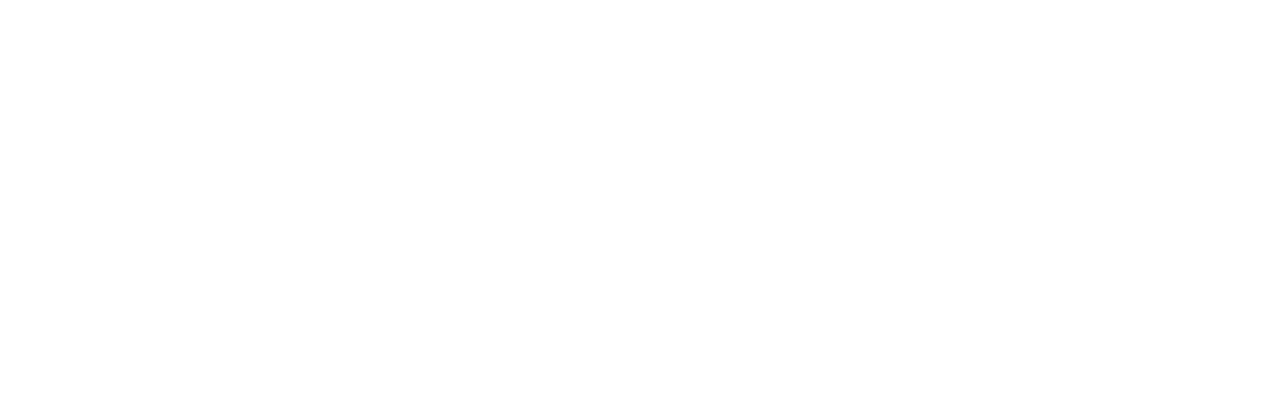
==== commit 683cd63d: "Changed the font family to Poppins" ====
--- a/index.html
+++ b/index.html
@@ -6,7 +6,7 @@
     <meta http-equiv="X-UA-Compatible" content="IE=edge">
     <link href="styles/style.css" rel="stylesheet" type="text/css">
     <meta name="viewport" content="width=device-width, initial-scale=1.0">
-    <link href="https://fonts.googleapis.com/css2?family=KoHo:wght@300&display=swap" rel="stylesheet">
+    <link href="https://fonts.googleapis.com/css2?family=Poppins:wght@300&display=swap" rel="stylesheet">
     <link rel="icon" href="images/desktop-solid.svg" type="image/icon type" sizes="192x192">
     <title>Home | Animated Website</title>
 </head>
@@ -41,7 +41,7 @@
                     <button id="random-button">
                         Click me to generate!
                     </button>
-                    <span id="random-number"></span>
+                    <span id="random-number">Random number will be generated here</span>
                 </div>
             </div>
         </div>
--- a/styles/style.css
+++ b/styles/style.css
@@ -2,7 +2,7 @@
     padding:0;
     margin: 0;
     box-sizing: border-box;
-    font-family: 'KoHo', sans-serif;
+    font-family: 'Poppins', sans-serif;
 }
 
 body,html{
@@ -171,7 +171,7 @@
         display: none;
     }
     .header-content h1{
-        animation: title-rotate 1000ms normal;
+        animation: title-rotate 1000ms infinite alternate;
     }
 }
 @media screen and (max-width:411px) {
@@ -207,7 +207,7 @@
     cursor: pointer;
 }
 #random-number{
-    font-size: 23px;
+    font-size: 18px;
     background-color: rgb(48, 47, 47);
     padding: 10px;
     margin: 10px;
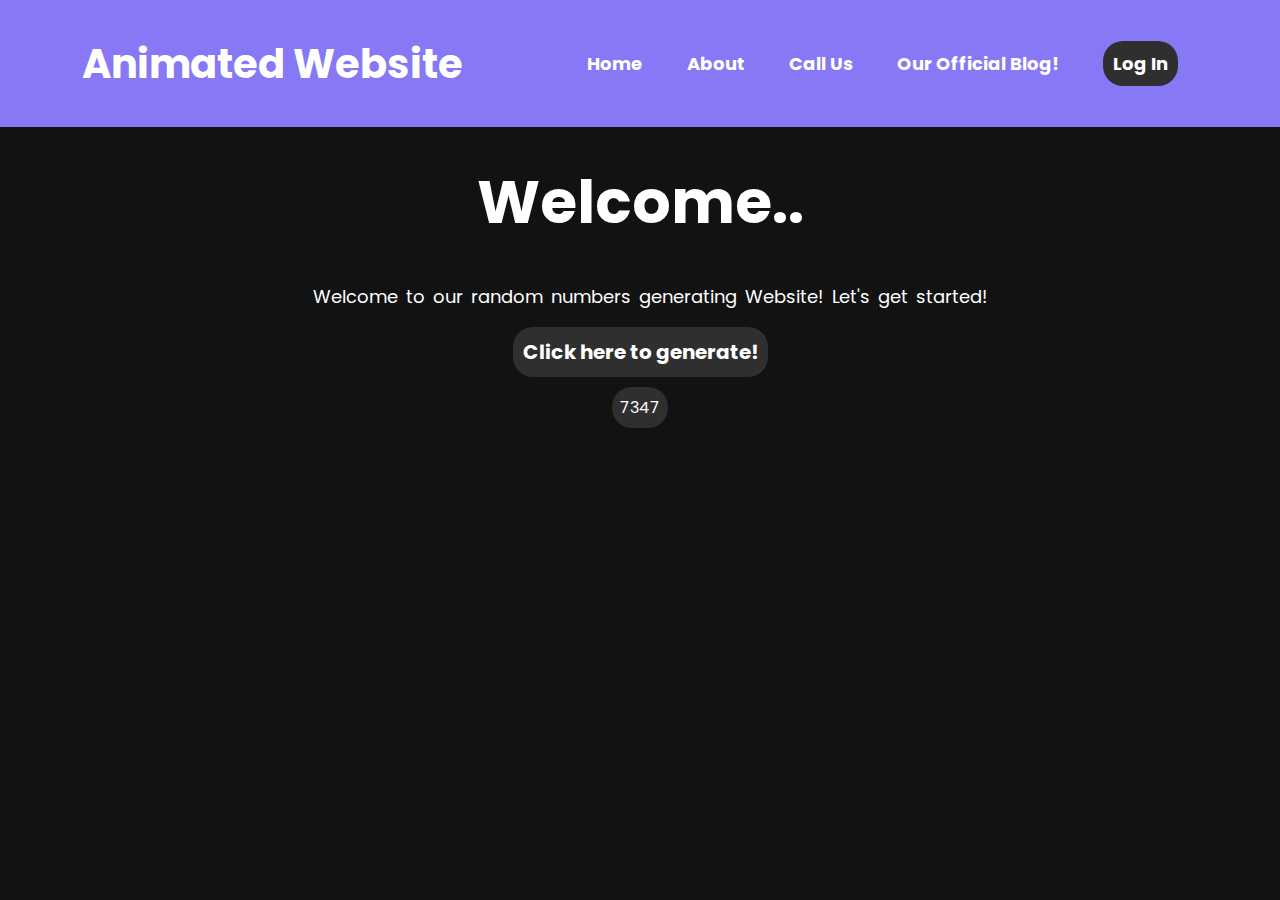
==== commit 64214a56: "Fully Responsive Page!" ====
--- a/index.html
+++ b/index.html
@@ -25,7 +25,7 @@
                 <li><a href="#">About</a></li>
                 <li><a href="#">Call Us</a></li>
                 <li class="animated-text"><a href="#">Our Official Blog!</a></li>
-                <li><a href="/login/login.html" class="login-button">Log In</a></li>
+                <li class="login-button-1"><a href="/login/login.html" class="login-button">Log In</a></li>
             </ul>
         </div>
     </div>
@@ -39,9 +39,9 @@
                 </p>
                 <div class="random">
                     <button id="random-button">
-                        Click me to generate!
+                        Click here to generate!
                     </button>
-                    <span id="random-number">Random number will be generated here</span>
+                    <span id="random-number">Random number will be generated here!</span>
                 </div>
             </div>
         </div>
--- a/styles/style.css
+++ b/styles/style.css
@@ -7,7 +7,7 @@
 
 body,html{
     width: 100%;
-    height: 400vh;
+    height: 100vh;
 }
 ::selection{
     background-color: #add8e6;
@@ -37,7 +37,8 @@
 }
 
 body{
-    background-image: url(../images/squares.png);
+    /*background-image: url(../images/squares.png);*/
+    background-color: #121212;
     background-repeat: no-repeat;
     background-size: cover;
     background-attachment: fixed;
@@ -55,17 +56,19 @@
     display: flex;
     justify-content: space-around;
     align-items: center;
-    padding: 40px;
-}
+    padding: 30px;
+    background-color:#8778f5;
+}
+
 .header-content h1{
     color: #FFF;
     font-size: 40px;
 }
 .header-content h1:hover{
-    animation: title-rotate 300ms infinite linear;
+    animation: title-rotate 500ms infinite alternate;
+    transition: 0.5s ease-in-out;
     cursor: pointer;
 }
-
 
 .header-content ul{
     list-style-type: none;
@@ -105,6 +108,7 @@
     }
 }
 .main-content h2{
+    margin: 30px;
     color: #FFF;
     font-size: 60px;
     text-align: center;
@@ -125,26 +129,37 @@
 }
 
 .login-button {
-    background-color: lightblue;
-    padding: 8px;
-    border-radius: 10px;
-    text-transform: uppercase;
-}
-/* mobile design */ 
+    height: auto;
+    padding: 10px;
+    border-radius: 20px;
+    background-color: rgb(48, 47, 47);
+    width: auto;
+    height: auto;
+}
+
+.container p{
+    text-align: center;
+}
+
+/* TODO Mobile Design */
 
 @media screen and (max-width:768px){
+    *{
+        font-family: 'Poppins', sans-serif
+    }
     .container p{
         font-size: 20px;
-        text-align: left;
+        text-align: center;
         height: auto;
         width: auto;
     }
+
     body,html{
         width: 100%;
         height: 100vh;
     }
     body{
-        background-color: #8778f5;
+        background-color: #121212;
         background-image: none;
     }
     .main-content h2{
@@ -162,24 +177,114 @@
         width: 100%;
         height: 100px;
         padding: 10px;
-        background-color: rgb(48, 47, 47);
-    }
-    .header-content h1{
-        font-size: 30px;
+        background-color:#8778f5;
+    }
+    .header-content h1{
+        font-size: 23px;
     }
     .header-content ul{
         display: none;
     }
     .header-content h1{
         animation: title-rotate 1000ms infinite alternate;
-    }
-}
-@media screen and (max-width:411px) {
-    
-}
+        transition: 1s ease;
+    }
+}
+
+/* TODO Tablet Design */
+
+@media screen and (max-width:1027px) {
+    .header-content{
+        display: flex;
+        flex: 1;
+        width: 100%;
+        justify-content: space-around;
+        align-items: center;
+    }
+    .header-content h1{
+        font-size: 25px;
+    }
+    .list{
+        display:inline-block;
+        width:auto;
+    }
+    .login-button{
+        font-size: 10px;
+    }
+    .header-content ul li a{
+        text-decoration: none;
+        color: #FFF;
+        font-size: 18px;
+        font-weight: bold;
+    }
+    .login-button-1{
+        font-size: 10px;
+        width:auto;
+    }
+}
+/* ! Tablet */
+@media screen and (max-width:931px){
+    .header-content{
+        display: flex;
+        flex: 1;
+        width: 100%;
+        justify-content: space-around;
+        align-items: center;
+    }
+    .header-content h1{
+        font-size: 20px;
+    }
+    .list{
+        display:inline-block;
+        width:auto;
+    }
+    .login-button{
+        font-size: 10px;
+    }
+    .header-content ul li a{
+        text-decoration: none;
+        color: #FFF;
+        font-size: 18px;
+        font-weight: bold;
+    }
+    .login-button-1{
+        font-size: 10px;
+        width:auto;
+    }
+}
+@media screen and (max-width:845px){
+    .header-content{
+        display: flex;
+        flex: 1;
+        width: 100%;
+        justify-content: space-around;
+        align-items: center;
+    }
+    .header-content h1{
+        font-size: 20px;
+    }
+    .list{
+        display:inline-block;
+        width:auto;
+    }
+    .login-button{
+        font-size: 10px;
+    }
+    .header-content ul li a{
+        text-decoration: none;
+        color: #FFF;
+        font-size: 14px;
+        font-weight: bold;
+    }
+    .login-button-1{
+        font-size: 10px;
+        width:auto;
+    }
+}
+
 .menu div{
     background-color: #FFF;
-    width: 40px;
+    width: 30px;
     height: 2px;
     margin: 5px;
     padding: 1px;
@@ -196,7 +301,6 @@
     height: auto;
 }
 #random-button{
-    display: flex;
     padding: 10px;
     border-radius: 20px;
     background-color:rgb(48, 47, 47);
@@ -205,14 +309,18 @@
     outline: none;
     font-size: 20px;
     cursor: pointer;
+    font-weight: bold;
+    width: auto;
+    height: auto;
 }
 #random-number{
-    font-size: 18px;
+    font-size: 16px;
     background-color: rgb(48, 47, 47);
-    padding: 10px;
+    padding: 8px;
     margin: 10px;
     color: #FFF;
     width: auto;
     text-align: center;
     border-radius: 20px;
-}
+    height: auto;
+}
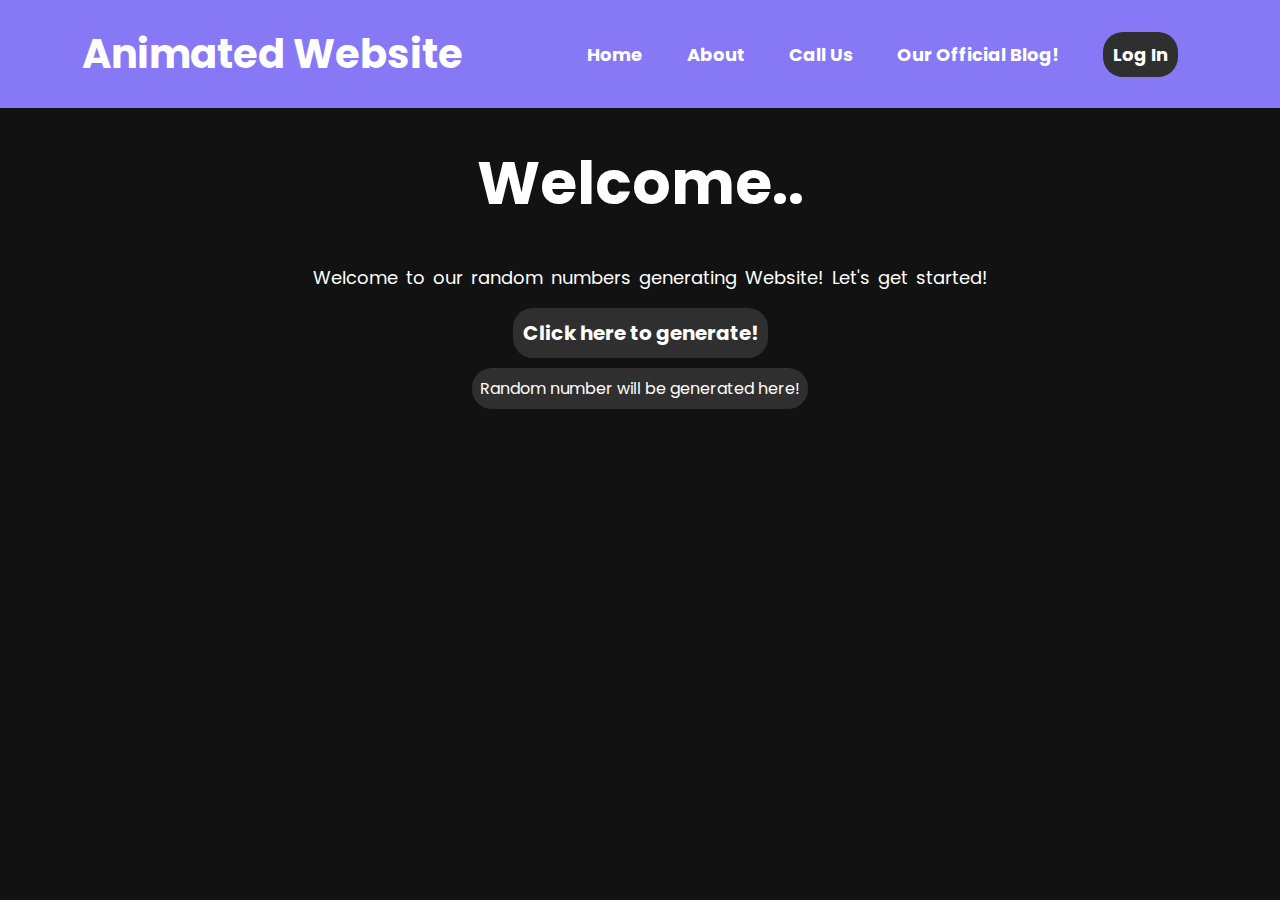
==== commit 61033ad7: "Menu Bugs" ====
--- a/index.html
+++ b/index.html
@@ -11,15 +11,10 @@
     <title>Home | Animated Website</title>
 </head>
 <body>
+    <!--Header starts here-->
     <div class="header">
         <div class="header-content">
             <h1>Animated Website</h1>
-            <div class="menu">
-                <div class="row-1"></div>
-                <div class="row-2"></div>
-                <div class="row-3"></div>
-                <div class="row-4"></div>
-            </div>
             <ul class="list">
                 <li><a href="#">Home</a></li>
                 <li><a href="#">About</a></li>
@@ -27,8 +22,15 @@
                 <li class="animated-text"><a href="#">Our Official Blog!</a></li>
                 <li class="login-button-1"><a href="/login/login.html" class="login-button">Log In</a></li>
             </ul>
+            <div class="menu">
+                <div class="row-1"></div>
+                <div class="row-2"></div>
+                <div class="row-3"></div>
+            </div>
         </div>
     </div>
+    <!--Header ends here-->
+    <!--Main content starts here-->
     <main class="main">
         <div class="main-content">
             <h2>Welcome..</h2>
@@ -46,6 +48,7 @@
             </div>
         </div>
     </main>
+    <!--Main content ends here-->
     <script src="JS/app.js"></script>
 </body>
 </html>
--- a/styles/style.css
+++ b/styles/style.css
@@ -52,7 +52,7 @@
 }
 .header-content{
     width: 100%;
-    height: auto;
+    height: 12vh;
     display: flex;
     justify-content: space-around;
     align-items: center;
@@ -85,12 +85,16 @@
 }
 .header-content ul li a:hover{
     text-decoration: underline;
-    color: rgb(223, 222, 222);
+    color: rgb(229, 226, 226);
     transition: 0.5s ease-in-out;
 }
+
 .animated-text{
     animation:rotate 1000ms infinite alternate;
 }
+
+/* Animations */
+
 @keyframes rotate {
     0%{
         transform: rotate(10deg);
@@ -99,6 +103,7 @@
         transform: rotate(-10deg);
     }
 }
+
 @keyframes title-rotate {
     0%{
         transform: translateX(10%);
@@ -107,6 +112,7 @@
         transform: translateX(-10%);
     }
 }
+
 .main-content h2{
     margin: 30px;
     color: #FFF;
@@ -124,6 +130,7 @@
     width: auto;
     color:#FFF;
 }
+
 .menu{
     display: none;
 }
@@ -154,10 +161,6 @@
         width: auto;
     }
 
-    body,html{
-        width: 100%;
-        height: 100vh;
-    }
     body{
         background-color: #121212;
         background-image: none;
@@ -167,30 +170,36 @@
     }
     .menu{
         display: block;
-        margin: 20px 0px;
-    }
-    .header-content{
+        margin: 10px 0px;
+    }
+    body{
+        overflow-x: hidden;
+    }
+    .header-content .list{
+        position: absolute;
+        right: 0px;
+        height: 92vh;
+        top: 8vh;
+        background-color: #8778f5;
         display: flex;
-        flex: 1;
+        flex-direction: column;
         align-items: center;
-        justify-content: space-around;
-        width: 100%;
-        height: 100px;
-        padding: 10px;
-        background-color:#8778f5;
-    }
-    .header-content h1{
-        font-size: 23px;
-    }
-    .header-content ul{
-        display: none;
+        width: 50%;
+        transform: translateX(100%);
+        transition: 0.5s ease-in;
+    }
+    .login-button{
+        background-color: rgb(68, 68, 68);
     }
     .header-content h1{
         animation: title-rotate 1000ms infinite alternate;
         transition: 1s ease;
-    }
-}
-
+        font-size: 23px;
+    }
+}
+.list-active{
+    transform: translateX(0%);
+}
 /* TODO Tablet Design */
 
 @media screen and (max-width:1027px) {
@@ -284,10 +293,9 @@
 
 .menu div{
     background-color: #FFF;
-    width: 30px;
-    height: 2px;
+    width: 40px;
+    height: 4px;
     margin: 5px;
-    padding: 1px;
 }
 .menu:hover{
     cursor: pointer;
